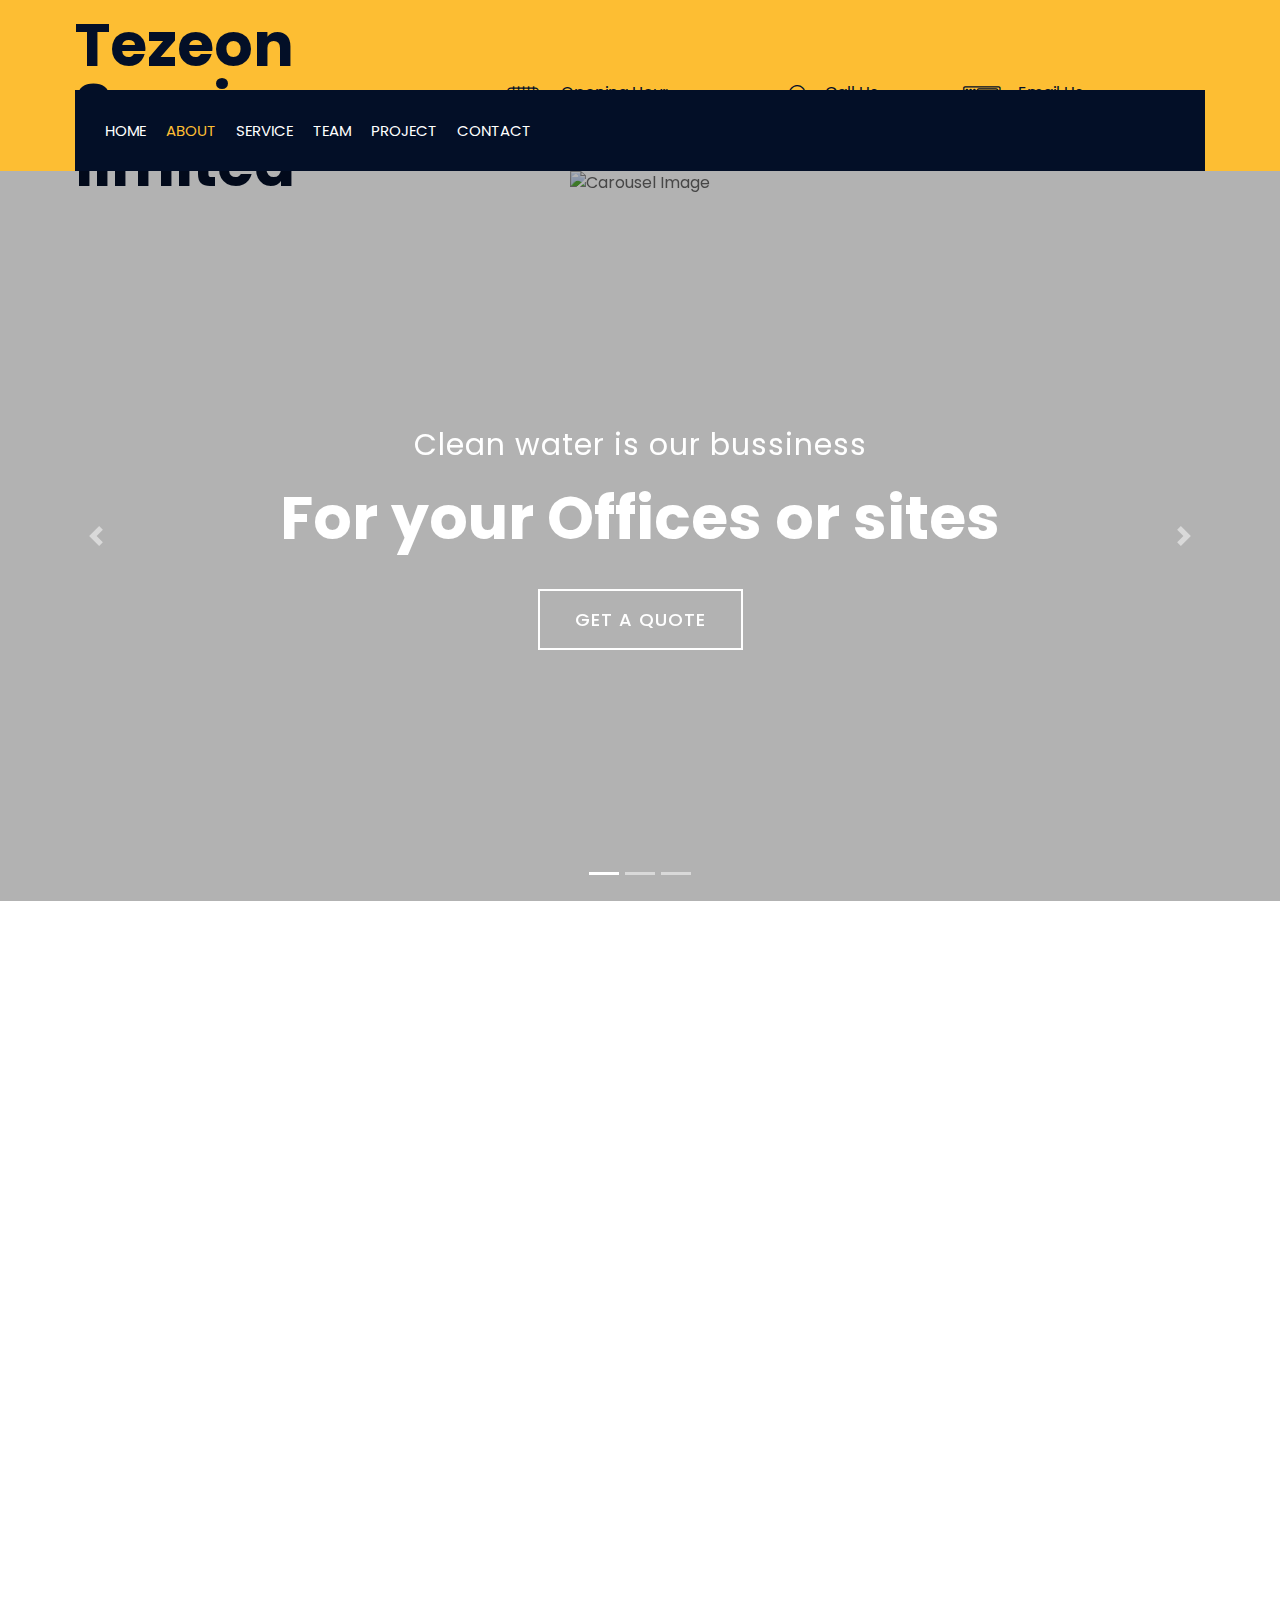
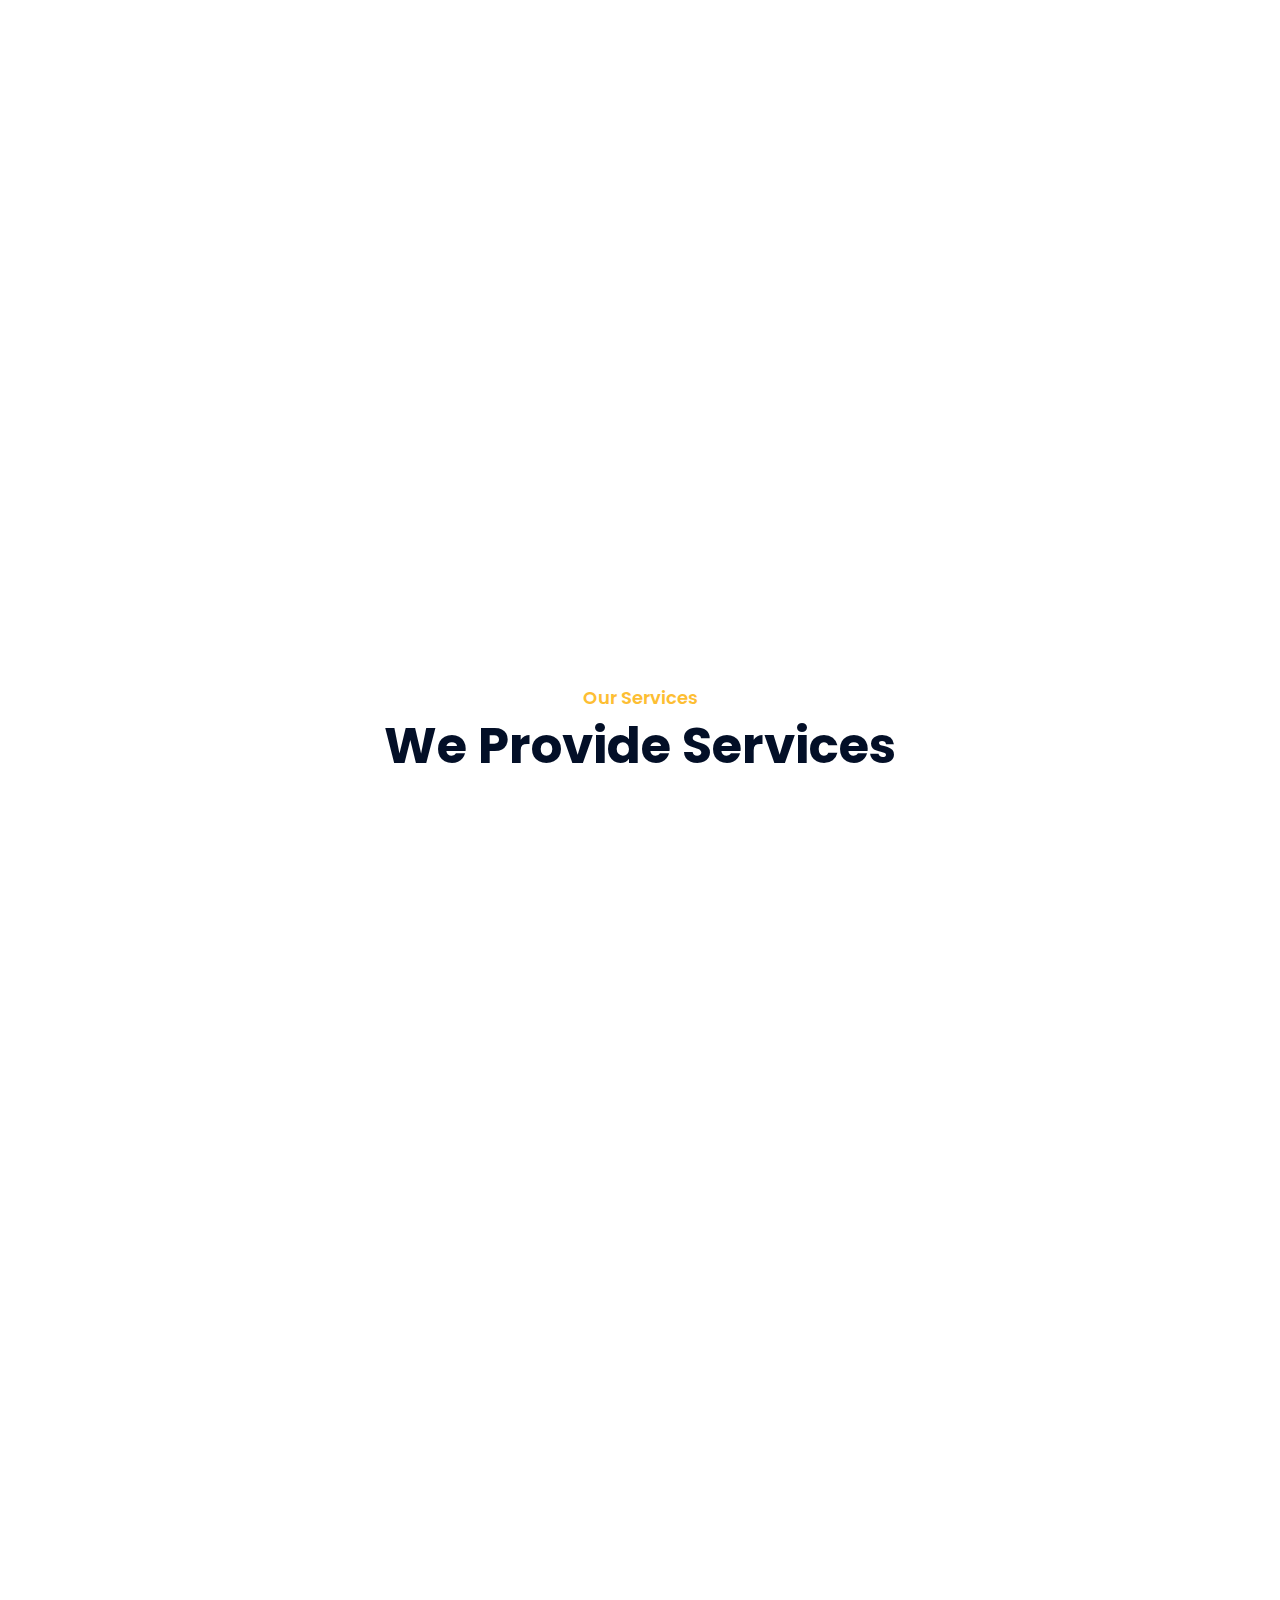
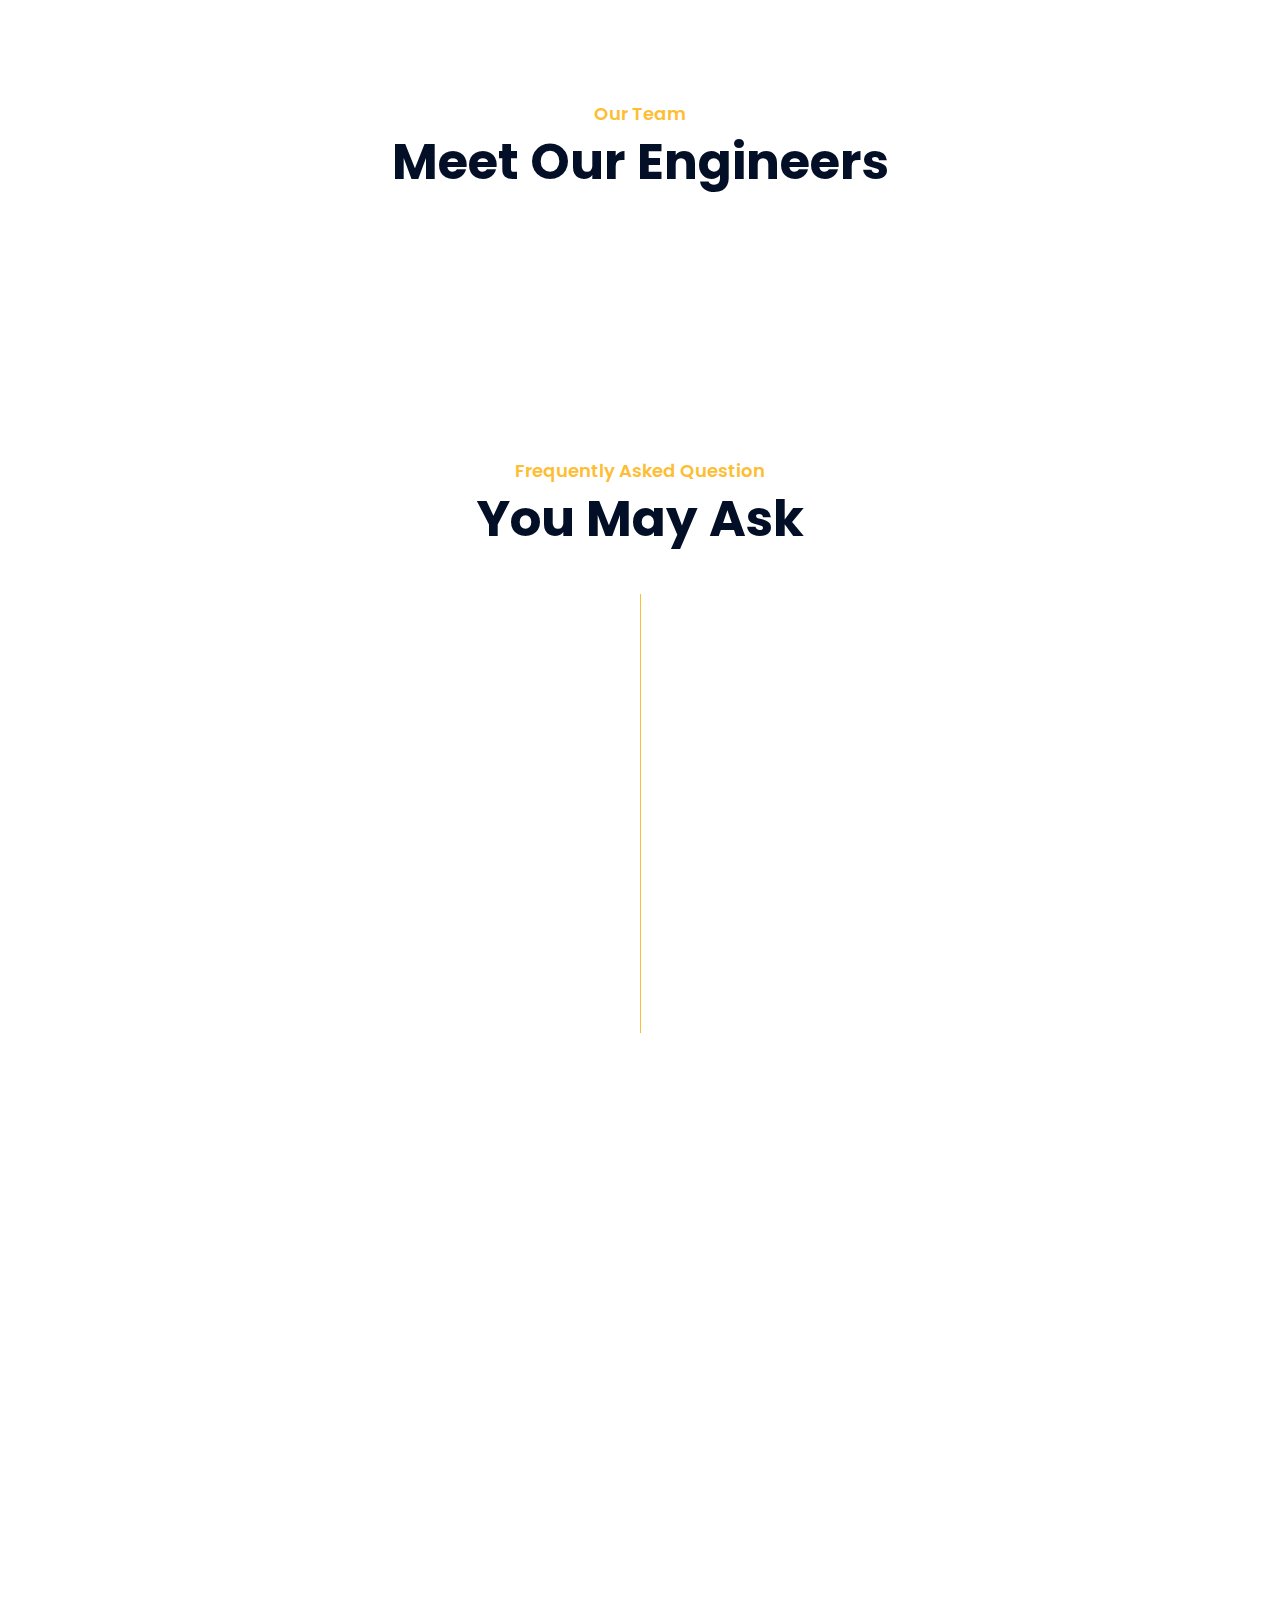
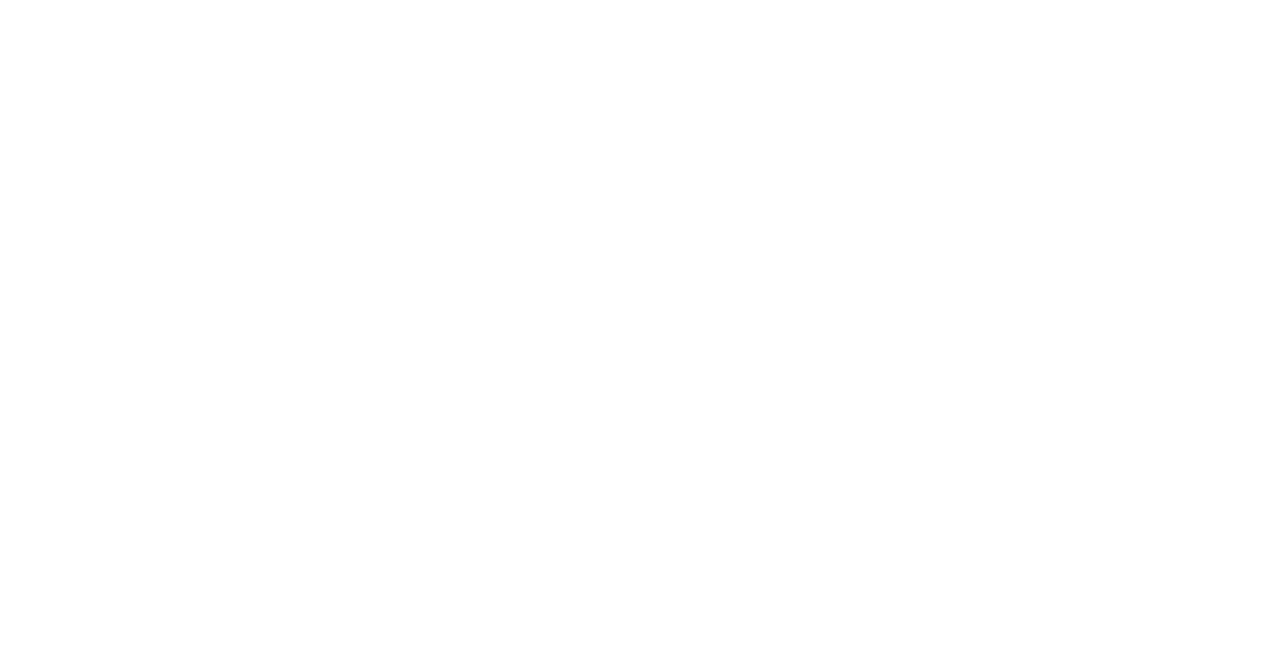
==== index.html @ e97fb97c "done" ====
<!DOCTYPE html>
<html lang="en">
    <head>
        <meta charset="utf-8">
        <title>Tezeon Services limited | Pioneering Sustainable Water Solutions</title>
        <meta content="width=device-width, initial-scale=1.0" name="viewport">
        <meta content="hydrogeological company, water company, drilling and exploration" name="keywords">
        <meta content="water exploration company" name="description">

        <!-- Favicon -->
        <link href="img/favicon.ico" rel="icon">

        <!-- Google Font -->
        <link href="https://fonts.googleapis.com/css2?family=Poppins:wght@100;200;300;400;500;600;700;800;900&display=swap" rel="stylesheet">

        <!-- CSS Libraries -->
        <link href="https://stackpath.bootstrapcdn.com/bootstrap/4.4.1/css/bootstrap.min.css" rel="stylesheet">
        <link href="https://cdnjs.cloudflare.com/ajax/libs/font-awesome/5.10.0/css/all.min.css" rel="stylesheet">
        <link href="lib/flaticon/font/flaticon.css" rel="stylesheet"> 
        <link href="lib/animate/animate.min.css" rel="stylesheet">
        <link href="lib/owlcarousel/assets/owl.carousel.min.css" rel="stylesheet">
        <link href="lib/lightbox/css/lightbox.min.css" rel="stylesheet">
        <link href="lib/slick/slick.css" rel="stylesheet">
        <link href="lib/slick/slick-theme.css" rel="stylesheet">

        <!-- Template Stylesheet -->
        <link href="css/style.css" rel="stylesheet">
    </head>

    <body>
        <div class="wrapper">
            <!-- Top Bar Start -->
            <div class="top-bar">
                <div class="container-fluid">
                    <div class="row align-items-center">
                        <div class="col-lg-4 col-md-12">
                            <div class="logo">
                                <a href="index.html">
                                    <h1>Tezeon Services limited</h1>
                                    <!-- <img src="img/logo.jpg" alt="Logo"> -->
                                </a>
                            </div>
                        </div>
                        <div class="col-lg-8 col-md-7 d-none d-lg-block">
                            <div class="row">
                                <div class="col-4">
                                    <div class="top-bar-item">
                                        <div class="top-bar-icon">
                                            <i class="flaticon-calendar"></i>
                                        </div>
                                        <div class="top-bar-text">
                                            <h3>Opening Hour</h3>
                                            <p>Mon - Fri, 8:00 - 9:00</p>
                                        </div>
                                    </div>
                                </div>
                                <div class="col-4">
                                    <div class="top-bar-item">
                                        <div class="top-bar-icon">
                                            <i class="flaticon-call"></i>
                                        </div>
                                        <div class="top-bar-text">
                                            <h3>Call Us</h3>
                                            <p>+234 803 096 7886</p>
                                        </div>
                                    </div>
                                </div>
                                <div class="col-4">
                                    <div class="top-bar-item">
                                        <div class="top-bar-icon">
                                            <i class="flaticon-send-mail"></i>
                                        </div>
                                        <div class="top-bar-text">
                                            <h3>Email Us</h3>
                                            <p>info@tezeonservicesltd.com</p>
                                        </div>
                                    </div>
                                </div>
                            </div>
                        </div>
                    </div>
                </div>
            </div>
            <!-- Top Bar End -->

            <!-- Nav Bar Start -->
            <div class="nav-bar">
                <div class="container-fluid">
                    <nav class="navbar navbar-expand-lg bg-dark navbar-dark">
                        <a href="#" class="navbar-brand">MENU</a>
                        <button type="button" class="navbar-toggler" data-toggle="collapse" data-target="#navbarCollapse">
                            <span class="navbar-toggler-icon"></span>
                        </button>

                        <div class="collapse navbar-collapse justify-content-between" id="navbarCollapse">
                            <div class="navbar-nav mr-auto">
                                <a href="index.html" class="nav-item nav-link">Home</a>
                                <a href="about.html" class="nav-item nav-link active">About</a>
                                <a href="service.html" class="nav-item nav-link">Service</a>
                                <a href="team.html" class="nav-item nav-link">Team</a>
                                <a href="portfolio.html" class="nav-item nav-link">Project</a>
                                <!--div class="nav-item dropdown">
                                    <a href="#" class="nav-link dropdown-toggle" data-toggle="dropdown">Pages</a>
                                    <div class="dropdown-menu">
                                        <a href="blog.html" class="dropdown-item">Blog Page</a>
                                        <a href="single.html" class="dropdown-item">Single Page</a>
                                    </div>
                                </div-->
                                <a href="contact.html" class="nav-item nav-link">Contact</a>
                            </div>
                            <div class="ml-auto">
                                <!--a class="btn" href="https://htmlcodex.com/construction-company-html-template">Download Pro Version</a-->
                            </div>
                        </div>
                    </nav>
                </div>
            </div>            
		<!-- Nav Bar End -->


            <!-- Carousel Start -->
            <div id="carousel" class="carousel slide" data-ride="carousel">
                <ol class="carousel-indicators">
                    <li data-target="#carousel" data-slide-to="0" class="active"></li>
                    <li data-target="#carousel" data-slide-to="1"></li>
                    <li data-target="#carousel" data-slide-to="2"></li>
                </ol>
                <div class="carousel-inner">
                    <div class="carousel-item active">
                        <img src="https://res.cloudinary.com/dxd3nmbag/image/upload/v1703285108/drill_lbek0e.webp" alt="Carousel Image">
                        <div class="carousel-caption">
                            <p class="animated fadeInRight">Clean water is our bussiness</p>
                            <h1 class="animated fadeInLeft">For your Offices or sites</h1>
                            <a class="btn animated fadeInUp" href="https://wa.link/nv8lmw">Get A Quote</a>
                        </div>
                    </div>

                    <div class="carousel-item">
                        <img src="https://res.cloudinary.com/dxd3nmbag/image/upload/v1703285075/drilling_cux1bb.jpg" alt="Carousel Image">
                        <div class="carousel-caption">
                            <p class="animated fadeInRight">Reliable and drinkable</p>
                            <h1 class="animated fadeInLeft">For your homes and community</h1>
                            <a class="btn animated fadeInUp" href="https://wa.link/nv8lmw">Get A Quote</a>
                        </div>
                    </div>

                    <div class="carousel-item">
                        <img src="https://res.cloudinary.com/dxd3nmbag/image/upload/v1703283172/team_byizqw.jpg" alt="Carousel Image">
                        <div class="carousel-caption">
                            <p class="animated fadeInRight">We Are Trusted</p>
                            <h1 class="animated fadeInLeft">Eco friendly approach in the use of our technology</h1>
                            <a class="btn animated fadeInUp" href="https://wa.link/nv8lmw">Get A Quote</a>
                        </div>
                    </div>
                </div>

                <a class="carousel-control-prev" href="#carousel" role="button" data-slide="prev">
                    <span class="carousel-control-prev-icon" aria-hidden="true"></span>
                    <span class="sr-only">Previous</span>
                </a>
                <a class="carousel-control-next" href="#carousel" role="button" data-slide="next">
                    <span class="carousel-control-next-icon" aria-hidden="true"></span>
                    <span class="sr-only">Next</span>
                </a>
            </div>
            <!-- Carousel End -->


            <!-- Feature Start-->
            <div class="feature wow fadeInUp" data-wow-delay="0.1s">
                <div class="container-fluid">
                    <div class="row align-items-center">
                        <div class="col-lg-4 col-md-12">
                            <div class="feature-item">
                                <div class="feature-icon">
                                    <i class="flaticon-worker"></i>
                                </div>
                                <div class="feature-text">
                                    <h3>Expertise</h3>
                                    <p>We have Water Engineers, Geologists, Technicians to meet our daily challenges.</p>
                                </div>
                            </div>
                        </div>
                        <div class="col-lg-4 col-md-12">
                            <div class="feature-item">
                                <div class="feature-icon">
                                    <i class="flaticon-building"></i>
                                </div>
                                <div class="feature-text">
                                    <h3>Quality Work</h3>
                                    <p>Our work speaks for itself. we don't just work, we build a legacy to be remembered.</p>
                                </div>
                            </div>
                        </div>
                        <div class="col-lg-4 col-md-12">
                            <div class="feature-item">
                                <div class="feature-icon">
                                    <i class="flaticon-call"></i>
                                </div>
                                <div class="feature-text">
                                    <h3>24/7 Support</h3>
                                    <p>Non-stop support and backup services for all our clients.</p>
                                </div>
                            </div>
                        </div>
                    </div>
                </div>
            </div>
            <!-- Feature End-->


            <!-- About Start -->
	                <div class="about wow fadeInUp" data-wow-delay="0.1s">
                <div class="container">
                    <div class="row align-items-center">
                        <div class="col-lg-5 col-md-6">
                            <div class="about-img">
                                <img src="https://res.cloudinary.com/dxd3nmbag/image/upload/v1703180023/water_installation_qiomfk.jpg" alt="Image">
                            </div>
                        </div>
                        <div class="col-lg-7 col-md-6">
                            <div class="section-header text-left">
                                <p>Welcome to Tezeon Services limited</p>
                                <h2>Making water clean, safe, reliable & drinkable for the past 10 years</h2>
                            </div>
                            <div class="about-text">
                                <p>Welcome to Tezeon Services Limited – Your Gateway to Comprehensive Hydrogeological Excellence! At Tezeon, we take immense pride in being the trailblazers of hydrogeological excellence, committed to delivering unparalleled clean water services. With a dedication to quality, innovation, and environmental sustainability, we stand as a beacon of hope for communities seeking reliable access to pristine water sources.</p>

        <p><strong>Our Mission:</strong> At the heart of Tezeon Services Limited is a mission to create a lasting impact by providing access to clean and safe water. We believe that water is not just a resource; it's a lifeline that connects communities, fosters growth, and sustains life. Our team is driven by the vision of a world where every individual enjoys the fundamental right to access clean water.</p>

                                <a class="btn" href="">Learn More</a>
                            </div>
                        </div>
                    </div>
                </div>
            </div>
            <!-- About End -->


            <!-- Fact Start -->
	                <div class="fact">
                <div class="container-fluid">
                    <div class="row counters">
                        <div class="col-md-6 fact-left wow slideInLeft">
                            <div class="row">
                                <div class="col-6">
                                    <div class="fact-icon">
                                        <i class="flaticon-worker"></i>
                                    </div>
                                    <div class="fact-text">
                                        <h2 data-toggle="counter-up">5</h2>
                                        <p>Expert Workers</p>
                                    </div>
                                </div>
                                <div class="col-6">
                                    <div class="fact-icon">
                                        <i class="flaticon-building"></i>
                                    </div>
                                    <div class="fact-text">
                                        <h2 data-toggle="counter-up">126</h2>
                                        <p>Happy Clients</p>
                                    </div>
                                </div>
                            </div>
                        </div>
                        <div class="col-md-6 fact-right wow slideInRight">
                            <div class="row">
                                <div class="col-6">
                                    <div class="fact-icon">
                                        <i class="flaticon-address"></i>
                                    </div>
                                    <div class="fact-text">
                                        <h2 data-toggle="counter-up">541</h2>
                                        <p>Completed Projects</p>
                                    </div>
                                </div>
                                <div class="col-6">
                                    <div class="fact-icon">
                                        <i class="flaticon-crane"></i>
                                    </div>
                                    <div class="fact-text">
                                        <h2 data-toggle="counter-up">11</h2>
                                        <p>Running Projects</p>
                                    </div>
                                </div>
                            </div>
                        </div>
                    </div>
                </div>
            </div>
            <!-- Fact End -->


            <!-- Service Start -->
	                <div class="service">
                <div class="container">
                    <div class="section-header text-center">
                        <p>Our Services</p>
                        <h2>We Provide Services</h2>
                    </div>
                    <div class="row">
                        <div class="col-lg-4 col-md-6 wow fadeInUp" data-wow-delay="0.1s">
                            <div class="service-item">
                                <div class="service-img">
                                    <img src="https://res.cloudinary.com/dxd3nmbag/image/upload/v1703180023/water_installation_qiomfk.jpg" alt="Image">
                                    <div class="service-overlay">
                                        <p>
                                            Water filtration system.
                                        </p>
                                    </div>
                                </div>
                                <div class="service-text">
                                    <h3>Water Filtration</h3>
                                    <a class="btn" href="https://res.cloudinary.com/dxd3nmbag/image/upload/v1703180023/water_installation_qiomfk.jpg" data-lightbox="service">+</a>
                                </div>
                            </div>
                        </div>
                        <div class="col-lg-4 col-md-6 wow fadeInUp" data-wow-delay="0.2s">
                            <div class="service-item">
                                <div class="service-img">
                                    <img src="https://res.cloudinary.com/dxd3nmbag/image/upload/v1703179993/tank_rqjgdq.jpg" alt="Image">
                                    <div class="service-overlay">
                                        <p>
                                            Reservoir construction
                                        </p>
                                    </div>
                                </div>
                                <div class="service-text">
                                    <h3>Reservoir</h3>
                                    <a class="btn" href="https://res.cloudinary.com/dxd3nmbag/image/upload/v1703179993/tank_rqjgdq.jpg" data-lightbox="service">+</a>
                                </div>
                            </div>
                        </div>
                        <div class="col-lg-4 col-md-6 wow fadeInUp" data-wow-delay="0.3s">
                            <div class="service-item">
                                <div class="service-img">
                                    <img src="https://res.cloudinary.com/dxd3nmbag/image/upload/v1703179926/drilling_pvs4dm.jpg" alt="Image">
                                    <div class="service-overlay">
                                        <p>
                                            Water exploration.
                                        </p>
                                    </div>
                                </div>
                                <div class="service-text">
                                    <h3>Exploration</h3>
                                    <a class="btn" href="https://res.cloudinary.com/dxd3nmbag/image/upload/v1703179926/drilling_pvs4dm.jpg" data-lightbox="service">+</a>
                                </div>
                            </div>
                        </div>
                        <div class="col-lg-4 col-md-6 wow fadeInUp" data-wow-delay="0.4s">
                            <div class="service-item">
                                <div class="service-img">
                                    <img src="https://res.cloudinary.com/dxd3nmbag/image/upload/v1703179979/Stansion_vjhu83.jpg" alt="Image">
                                    <div class="service-overlay">
                                        <p>
                                            Installation of stansions
                                        </p>
                                    </div>
                                </div>
                                <div class="service-text">
                                    <h3>Home water system</h3>
                                    <a class="btn" href="https://res.cloudinary.com/dxd3nmbag/image/upload/v1703179979/Stansion_vjhu83.jpg" data-lightbox="service">+</a>
                                </div>
                            </div>
                        </div>
                        <div class="col-lg-4 col-md-6 wow fadeInUp" data-wow-delay="0.5s">
                            <div class="service-item">
                                <div class="service-img">
                                    <img src="https://res.cloudinary.com/dxd3nmbag/image/upload/v1703179957/plumbing_eiwbiz.jpg" alt="Image">
                                    <div class="service-overlay">
                                        <p>
                                            Plumbing works.
                                        </p>
                                    </div>
                                </div>
                                <div class="service-text">
                                    <h3>Plumbing and piping</h3>
                                    <a class="btn" href="https://res.cloudinary.com/dxd3nmbag/image/upload/v1703179957/plumbing_eiwbiz.jpg" data-lightbox="service">+</a>
                                </div>
                            </div>
                        </div>
                        <div class="col-lg-4 col-md-6 wow fadeInUp" data-wow-delay="0.6s">
                            <div class="service-item">
                                <div class="service-img">
                                    <img src="https://res.cloudinary.com/dxd3nmbag/image/upload/v1703179941/filtration_dz03pl.jpg" alt="Image">
                                    <div class="service-overlay">
                                        <p>
                                            Home water system.
                                        </p>
                                    </div>
                                </div>
                                <div class="service-text">
                                    <h3>Water system</h3>
                                    <a class="btn" href="https://res.cloudinary.com/dxd3nmbag/image/upload/v1703179941/filtration_dz03pl.jpg" data-lightbox="service">+</a>
                                </div>
                            </div>
                        </div>
                    </div>
                </div>
            </div>
            <!-- Service End -->


            <!-- Video Start -->
            <div class="video wow fadeIn" data-wow-delay="0.1s">
                <div class="container">
                    <button type="button" class="btn-play" data-toggle="modal" data-src="https://www.youtube.com/embed/DWRcNpR6Kdc" data-target="#videoModal">
                        <span></span>
                    </button>
                </div>
            </div>
            
            <div class="modal fade" id="videoModal" tabindex="-1" role="dialog" aria-labelledby="exampleModalLabel" aria-hidden="true">
                <div class="modal-dialog" role="document">
                    <div class="modal-content">
                        <div class="modal-body">
                            <button type="button" class="close" data-dismiss="modal" aria-label="Close">
                                <span aria-hidden="true">&times;</span>
                            </button>        
                            <!-- 16:9 aspect ratio -->
                            <div class="embed-responsive embed-responsive-16by9">
                                <iframe class="embed-responsive-item" src="" id="video"  allowscriptaccess="always" allow="autoplay"></iframe>
                            </div>
                        </div>
                    </div>
                </div>
            </div>
            <!-- Video End -->


            <!-- Team Start -->
	                <div class="team">
                <div class="container">
                    <div class="section-header text-center">
                        <p>Our Team</p>
                        <h2>Meet Our Engineers</h2>
                    </div>
                    <div class="row">
                        <div class="col-lg-3 col-md-6 wow fadeInUp" data-wow-delay="0.1s">
                            <div class="team-item">
                                <div class="team-img">
                                    <img src="https://res.cloudinary.com/dxd3nmbag/image/upload/v1703283149/chika_zlu882.jpg" alt="Team Image">
                                </div>
                                <div class="team-text">
                                    <h2>Chika Nnameka</h2>
                                    <p>Water Engineer</p>
                                </div>
                                <div class="team-social">
                                    <a class="social-tw" href=""><i class="fab fa-twitter"></i></a>
                                    <a class="social-fb" href=""><i class="fab fa-facebook-f"></i></a>
                                    <a class="social-li" href=""><i class="fab fa-linkedin-in"></i></a>
                                    <a class="social-in" href=""><i class="fab fa-instagram"></i></a>
                                </div>
                            </div>
                        </div>
                        <div class="col-lg-3 col-md-6 wow fadeInUp" data-wow-delay="0.2s">
                            <div class="team-item">
                                <div class="team-img">
                                    <img src="https://res.cloudinary.com/dxd3nmbag/image/upload/v1703283140/Beski_gmfvme.jpg"alt="Team Image">
                                </div>
                                <div class="team-text">
                                    <h2>Beski</h2>
                                    <p>Engineer</p>
                                </div>
                                <div class="team-social">
                                    <a class="social-tw" href=""><i class="fab fa-twitter"></i></a>
                                    <a class="social-fb" href=""><i class="fab fa-facebook-f"></i></a>
                                    <a class="social-li" href=""><i class="fab fa-linkedin-in"></i></a>
                                    <a class="social-in" href=""><i class="fab fa-instagram"></i></a>
                                </div>
                            </div>
                        </div>
                        <div class="col-lg-3 col-md-6 wow fadeInUp" data-wow-delay="0.3s">
                            <div class="team-item">
                                <div class="team-img">
                                    <img src="https://res.cloudinary.com/dxd3nmbag/image/upload/v1703283161/team_a_yy6jp5.jpg" alt="Team Image">
                                </div>
                                <div class="team-text">
                                    <h2>Jhon Doe</h2>
                                    <p>Group</p>
                                </div>
                                <!--div class="team-social">
                                    <a class="social-tw" href=""><i class="fab fa-twitter"></i></a>
                                    <a class="social-fb" href=""><i class="fab fa-facebook-f"></i></a>
                                    <a class="social-li" href=""><i class="fab fa-linkedin-in"></i></a>
                                    <a class="social-in" href=""><i class="fab fa-instagram"></i></a>
                                </div>
                            </div>
                        </div>
                        <div class="col-lg-3 col-md-6 wow fadeInUp" data-wow-delay="0.4s">
                            <div class="team-item">
                                <div class="team-img">
                                    <img src="img/team-4.jpg" alt="Team Image">
                                </div>
                                <div class="team-text">
                                    <h2>Josh Dunn</h2>
                                    <p>Painter</p>
                                </div>
                                <div class="team-social">
                                    <a class="social-tw" href=""><i class="fab fa-twitter"></i></a>
                                    <a class="social-fb" href=""><i class="fab fa-facebook-f"></i></a>
                                    <a class="social-li" href=""><i class="fab fa-linkedin-in"></i></a>
                                    <a class="social-in" href=""><i class="fab fa-instagram"></i></a>
                                </div>
                            </div>
                        </div>
                        <div class="col-lg-3 col-md-6 wow fadeInUp" data-wow-delay="0.1s">
                            <div class="team-item">
                                <div class="team-img">
                                    <img src="img/team-1.jpg" alt="Team Image">
                                </div>
                                <div class="team-text">
                                    <h2>Adam Phillips</h2>
                                    <p>CEO & Founder</p>
                                </div>
                                <div class="team-social">
                                    <a class="social-tw" href=""><i class="fab fa-twitter"></i></a>
                                    <a class="social-fb" href=""><i class="fab fa-facebook-f"></i></a>
                                    <a class="social-li" href=""><i class="fab fa-linkedin-in"></i></a>
                                    <a class="social-in" href=""><i class="fab fa-instagram"></i></a>
                                </div>
                            </div>
                        </div>
                        <div class="col-lg-3 col-md-6 wow fadeInUp" data-wow-delay="0.2s">
                            <div class="team-item">
                                <div class="team-img">
                                    <img src="img/team-2.jpg" alt="Team Image">
                                </div>
                                <div class="team-text">
                                    <h2>Dylan Adams</h2>
                                    <p>Civil Engineer</p>
                                </div>
                                <div class="team-social">
                                    <a class="social-tw" href=""><i class="fab fa-twitter"></i></a>
                                    <a class="social-fb" href=""><i class="fab fa-facebook-f"></i></a>
                                    <a class="social-li" href=""><i class="fab fa-linkedin-in"></i></a>
                                    <a class="social-in" href=""><i class="fab fa-instagram"></i></a>
                                </div>
                            </div>
                        </div>
                        <div class="col-lg-3 col-md-6 wow fadeInUp" data-wow-delay="0.3s">
                            <div class="team-item">
                                <div class="team-img">
                                    <img src="img/team-3.jpg" alt="Team Image">
                                </div>
                                <div class="team-text">
                                    <h2>Jhon Doe</h2>
                                    <p>Interior Designer</p>
                                </div>
                                <div class="team-social">
                                    <a class="social-tw" href=""><i class="fab fa-twitter"></i></a>
                                    <a class="social-fb" href=""><i class="fab fa-facebook-f"></i></a>
                                    <a class="social-li" href=""><i class="fab fa-linkedin-in"></i></a>
                                    <a class="social-in" href=""><i class="fab fa-instagram"></i></a>
                                </div>
                            </div>
                        </div>
                        <div class="col-lg-3 col-md-6 wow fadeInUp" data-wow-delay="0.4s">
                            <div class="team-item">
                                <div class="team-img">
                                    <img src="img/team-4.jpg" alt="Team Image">
                                </div>
                                <div class="team-text">
                                    <h2>Josh Dunn</h2>
                                    <p>Painter</p>
                                </div>
                                <div class="team-social">
                                    <a class="social-tw" href=""><i class="fab fa-twitter"></i></a>
                                    <a class="social-fb" href=""><i class="fab fa-facebook-f"></i></a>
                                    <a class="social-li" href=""><i class="fab fa-linkedin-in"></i></a>
                                    <a class="social-in" href=""><i class="fab fa-instagram"></i></a>
                                </div-->
                            </div>
                        </div>
                    </div>
                </div>
            </div>
            <!-- Team End -->
            

            <!-- FAQs Start -->
	                <div class="faqs">
                <div class="container">
                    <div class="section-header text-center">
                        <p>Frequently Asked Question</p>
                        <h2>You May Ask</h2>
                    </div>
                    <div class="row">
                        <div class="col-md-6">
                            <div id="accordion-1">
                                <div class="card wow fadeInLeft" data-wow-delay="0.1s">
                                    <div class="card-header">
                                        <a class="card-link collapsed" data-toggle="collapse" href="#collapseOne">
                                            Can you work anywhere?
                                        </a>
                                    </div>
                                    <div id="collapseOne" class="collapse" data-parent="#accordion-1">
                                        <div class="card-body">
                                            Yes we do. we can work anywhere in the Globe, all that is required is to mobile us for the location and we would deliver faithfully.
                                        </div>
                                    </div>
                                </div>
                                <div class="card wow fadeInLeft" data-wow-delay="0.2s">
                                    <div class="card-header">
                                        <a class="card-link collapsed" data-toggle="collapse" href="#collapseTwo">
                                            How long do you need to be notified for the job?
                                        </a>
                                    </div>
                                    <div id="collapseTwo" class="collapse" data-parent="#accordion-1">
                                        <div class="card-body">
                                            We can mobilize for the remote job with 72 hours.
                                        </div>
                                    </div>
                                </div>
                                <div class="card wow fadeInLeft" data-wow-delay="0.3s">
                                    <div class="card-header">
                                        <a class="card-link collapsed" data-toggle="collapse" href="#collapseThree">
                                            How is the quality of your water ensured?
                                        </a>
                                    </div>
                                    <div id="collapseThree" class="collapse" data-parent="#accordion-1">
                                        <div class="card-body">
                                            We implement rigorous testing and purification processes at our state-of-the-art facilities. Our commitment to quality control includes regular testing for contaminants, ensuring that the water you receive meets or exceeds all relevant health and safety standards.
                                        </div>
                                    </div>
                                </div>
                                <div class="card wow fadeInLeft" data-wow-delay="0.4s">
                                    <div class="card-header">
                                        <a class="card-link collapsed" data-toggle="collapse" href="#collapseFour">
                                            Do you support any water-related community initiatives?
                                        </a>
                                    </div>
                                    <div id="collapseFour" class="collapse" data-parent="#accordion-1">
                                        <div class="card-body">
                                            Yes.
                                        </div>
                                    </div>
                                </div>
                                <div class="card wow fadeInLeft" data-wow-delay="0.5s">
                                    <div class="card-header">
                                        <a class="card-link collapsed" data-toggle="collapse" href="#collapseFive">
                                            How can I benefit from a hydrogeological assessment for my property?
                                        </a>
                                    </div>
                                    <div id="collapseFive" class="collapse" data-parent="#accordion-1">
                                        <div class="card-body">
                                            A hydrogeological assessment helps determine the quantity, quality, and sustainability of groundwater on your property. This information is crucial for making informed decisions about water supply, development, and environmental impact.
                                        </div>
                                    </div>
                                </div>
                            </div>
                        </div>
                        <div class="col-md-6">
                            <div id="accordion-2">
                                <div class="card wow fadeInRight" data-wow-delay="0.1s">
                                    <div class="card-header">
                                        <a class="card-link collapsed" data-toggle="collapse" href="#collapseSix">
                                            What is the process involved in well drilling services?
                                        </a>
                                    </div>
                                    <div id="collapseSix" class="collapse" data-parent="#accordion-2">
                                        <div class="card-body">
                                            Our well drilling process begins with a site assessment, followed by the drilling of the well, installation of appropriate casing, and testing. We ensure compliance with local regulations and standards to deliver reliable water supply solutions.
                                        </div>
                                    </div>
                                </div>
                                <div class="card wow fadeInRight" data-wow-delay="0.2s">
                                    <div class="card-header">
                                        <a class="card-link collapsed" data-toggle="collapse" href="#collapseSeven">
                                            Can your company assist with water contamination issues?
                                        </a>
                                    </div>
                                    <div id="collapseSeven" class="collapse" data-parent="#accordion-2">
                                        <div class="card-body">
                                            Absolutely. We provide comprehensive water quality analysis services to identify and address contamination issues. Our team employs state-of-the-art techniques to assess and remediate water quality problems effectively.
                                        </div>
                                    </div>
                                </div>
                                <div class="card wow fadeInRight" data-wow-delay="0.3s">
                                    <div class="card-header">
                                        <a class="card-link collapsed" data-toggle="collapse" href="#collapseEight">
                                            How do you ensure sustainable water resource management?
                                        </a>
                                    </div>
                                    <div id="collapseEight" class="collapse" data-parent="#accordion-2">
                                        <div class="card-body">
                                            Our company emphasizes sustainable water resource management practices, focusing on efficient use, conservation, and responsible extraction. We work closely with clients to develop strategies that balance water needs with long-term environmental sustainability.
                                        </div>
                                    </div>
                                </div>
                                <div class="card wow fadeInRight" data-wow-delay="0.4s">
                                    <div class="card-header">
                                        <a class="card-link collapsed" data-toggle="collapse" href="#collapseNine">
                                            What industries do you serve with your water solutions?
                                        </a>
                                    </div>
                                    <div id="collapseNine" class="collapse" data-parent="#accordion-2">
                                        <div class="card-body">
                                            Our expertise extends across various industries, including agriculture, mining, construction, municipal water supply, and environmental consulting. We tailor our services to meet the unique water challenges of each sector.
                                        </div>
                                    </div>
                                </div>
                                <div class="card wow fadeInRight" data-wow-delay="0.5s">
                                    <div class="card-header">
                                        <a class="card-link collapsed" data-toggle="collapse" href="#collapseTen">
                                           How can I request a consultation or engage your services?
                                        </a>
                                    </div>
                                    <div id="collapseTen" class="collapse" data-parent="#accordion-2">
                                        <div class="card-body">
                                            To schedule a consultation or inquire about our services, simply contact our team through our website, email, or phone. We'll be happy to discuss your specific needs and provide customized solutions.
                                        </div>
                                    </div>
                                </div>
                            </div>
                        </div>
                    </div>
                </div>
            </div>
            <!-- FAQs End -->


            <!-- Testimonial Start -->
            <div class="testimonial wow fadeIn" data-wow-delay="0.1s">
                <div class="container">
                    <div class="row">
                        <div class="col-12">
                            <div class="testimonial-slider-nav">
                                <div class="slider-nav"><img src="https://res.cloudinary.com/dxd3nmbag/image/upload/v1703180490/orange_k4kiyn.png" alt="Testimonial"></div>
                                <div class="slider-nav"><img src="https://res.cloudinary.com/dxd3nmbag/image/upload/v1703180420/school_fxefxv.jpg" alt="Testimonial"></div>
                                <div class="slider-nav"><img src="https://res.cloudinary.com/dxd3nmbag/image/upload/v1703180329/pinnacle_d53hcb.jpg" alt="Testimonial"></div>
                                <div class="slider-nav"><img src="https://res.cloudinary.com/dxd3nmbag/image/upload/v1703180214/landwey_x5r138.jpg" alt="Testimonial"></div>
                                <div class="slider-nav"><img src="https://res.cloudinary.com/dxd3nmbag/image/upload/v1703180129/chevron-logo_pakbcc.png" alt="Testimonial"></div>
                                <!--div class="slider-nav"><img src="img/testimonial-2.jpg" alt="Testimonial"></div>
                                <div class="slider-nav"><img src="img/testimonial-3.jpg" alt="Testimonial"></div>
                                <div class="slider-nav"><img src="img/testimonial-4.jpg" alt="Testimonial"></div-->
                            </div>
                        </div>
                    </div>
                    <div class="row">
                        <div class="col-12">
                            <div class="testimonial-slider">
                                <div class="slider-item">
                                    <h3>Chevron</h3>
                                    <h4>Oil company</h4>
                                    <p>They are trust worthy.</p>
                                </div>
                                <div class="slider-item">
                                    <h3>Orange Island</h3>
                                    <h4>Estate urban settlement</h4>
                                    <p>Did not regret giving them the job.</p>
                                </div>
                                <div class="slider-item">
                                    <h3>Landwey</h3>
                                    <h4>Real Estate Agency</h4>
                                    <p>Absolutely enjoyed working with them.</p>
                                </div>
                                <div class="slider-item">
                                    <h3>Pinnacle Oil and Gas</h3>
                                    <h4>Oil and gas company</h4>
                                    <p>Alway maintain my piping installations.</p>
                                </div>
                                <!--div class="slider-item">
                                    <h3>Customer Name</h3>
                                    <h4>profession</h4>
                                    <p>Lorem ipsum dolor sit amet, consectetur adipiscing elit. Phasellus nec pretium mi. Curabitur facilisis ornare velit non vulputate. Aliquam metus tortor, auctor id gravida condimentum, viverra quis sem. Curabitur non nisl nec nisi scelerisque maximus.</p>
                                </div-->
                                <div class="slider-item">
                                    <h3>Chalcedony School</h3>
                                    <h4>School</h4>
                                    <p>They brought clean water to the school.</p>
                                </div>
                                <!--div class="slider-item">
                                    <h3>Customer Name</h3>
                                    <h4>profession</h4>
                                    <p>Lorem ipsum dolor sit amet, consectetur adipiscing elit. Phasellus nec pretium mi. Curabitur facilisis ornare velit non vulputate. Aliquam metus tortor, auctor id gravida condimentum, viverra quis sem. Curabitur non nisl nec nisi scelerisque maximus.</p>
                                </div>
                                <div class="slider-item">
                                    <h3>Customer Name</h3>
                                    <h4>profession</h4>
                                    <p>Lorem ipsum dolor sit amet, consectetur adipiscing elit. Phasellus nec pretium mi. Curabitur facilisis ornare velit non vulputate. Aliquam metus tortor, auctor id gravida condimentum, viverra quis sem. Curabitur non nisl nec nisi scelerisque maximus.</p>
                                </div-->
                            </div>
                        </div>
                    </div>
                </div>
            </div>
            <!-- Testimonial End -->


            <!-- Blog Start -->
            <!--div class="blog">
                <div class="container">
                    <div class="section-header text-center">
                        <p>Latest Blog</p>
                        <h2>Latest From Our Blog</h2>
                    </div>
                    <div class="row">
                        <div class="col-lg-4 col-md-6 wow fadeInUp" data-wow-delay="0.2s">
                            <div class="blog-item">
                                <div class="blog-img">
                                    <img src="img/blog-1.jpg" alt="Image">
                                </div>
                                <div class="blog-title">
                                    <h3>Lorem ipsum dolor sit</h3>
                                    <a class="btn" href="">+</a>
                                </div>
                                <div class="blog-meta">
                                    <p>By<a href="">Admin</a></p>
                                    <p>In<a href="">Construction</a></p>
                                </div>
                                <div class="blog-text">
                                    <p>
                                        Lorem ipsum dolor sit amet elit. Phasellus nec pretium mi. Curabitur facilisis ornare velit non vulputate. Aliquam metus tortor
                                    </p>
                                </div>
                            </div>
                        </div>
                        <div class="col-lg-4 col-md-6 wow fadeInUp">
                            <div class="blog-item">
                                <div class="blog-img">
                                    <img src="img/blog-2.jpg" alt="Image">
                                </div>
                                <div class="blog-title">
                                    <h3>Lorem ipsum dolor sit</h3>
                                    <a class="btn" href="">+</a>
                                </div>
                                <div class="blog-meta">
                                    <p>By<a href="">Admin</a></p>
                                    <p>In<a href="">Construction</a></p>
                                </div>
                                <div class="blog-text">
                                    <p>
                                        Lorem ipsum dolor sit amet elit. Phasellus nec pretium mi. Curabitur facilisis ornare velit non vulputate. Aliquam metus tortor
                                    </p>
                                </div>
                            </div>
                        </div>
                        <div class="col-lg-4 col-md-6 wow fadeInUp" data-wow-delay="0.2s">
                            <div class="blog-item">
                                <div class="blog-img">
                                    <img src="img/blog-3.jpg" alt="Image">
                                </div>
                                <div class="blog-title">
                                    <h3>Lorem ipsum dolor sit</h3>
                                    <a class="btn" href="">+</a>
                                </div>
                                <div class="blog-meta">
                                    <p>By<a href="">Admin</a></p>
                                    <p>In<a href="">Construction</a></p>
                                </div>
                                <div class="blog-text">
                                    <p>
                                        Lorem ipsum dolor sit amet elit. Phasellus nec pretium mi. Curabitur facilisis ornare velit non vulputate. Aliquam metus tortor
                                    </p>
                                </div>
                            </div>
                        </div>
                    </div>
                </div>
            </div-->
            <!-- Blog End -->


            <!-- Footer Start -->
	                <div class="footer wow fadeIn" data-wow-delay="0.3s">
                <div class="container">
                    <div class="row">
                        <div class="col-md-6 col-lg-3">
                            <div class="footer-contact">
                                <h2>Office Contact</h2>
                                <p><i class="fa fa-map-marker-alt"></i>30 Bayo Shodikpo Avenue, Palmwill Estate, Ajah, Lagos NG</p>
                                <p><i class="fa fa-phone-alt"></i>+234 803 096 7886</p>
                                <p><i class="fa fa-envelope"></i>info@tezeonservicesltd.com</p>
                                <div class="footer-social">
                                    <a href=""><i class="fab fa-twitter"></i></a>
                                    <a href=""><i class="fab fa-facebook-f"></i></a>
                                    <a href=""><i class="fab fa-youtube"></i></a>
                                    <a href=""><i class="fab fa-instagram"></i></a>
                                    <a href=""><i class="fab fa-linkedin-in"></i></a>
                                </div>
                            </div>
                        </div>
                        <div class="col-md-6 col-lg-3">
                            <div class="footer-link">
                                <h2>Services Areas</h2>
                                <a href="">Water exploration and borehole installation</a>
                                <a href="">Treatment plant management</a>
                                <a href="">Home & Estate piping/plumbing</a>
                                <a href="">Sewage management</a>
                                <a href="">Factory setup & swimming pool design </a>
                            </div>
                        </div>
                        <div class="col-md-6 col-lg-3">
                            <div class="footer-link">
                                <h2>Useful Pages</h2>
                                <a href="">About Us</a>
                                <a href="">Contact Us</a>
                                <a href="">Our Team</a>
                                <a href="">Projects</a>
                                <a href="">Testimonial</a>
                            </div>
                        </div>
                        <div class="col-md-6 col-lg-3">
                            <div class="newsletter">
                                <h2>Newsletter</h2>
                                <p>
                                    Subscribe to our newsletter
                                </p>
                                <div class="form">
                                    <input class="form-control" placeholder="Email here">
                                    <button class="btn">Submit</button>
                                </div>
                            </div>
                        </div>
                    </div>
                </div>
                <div class="container footer-menu">
                    <div class="f-menu">
                        <a href="">Terms of use</a>
                        <a href="">Privacy policy</a>
                        <a href="">Cookies</a>
                        <a href="">Help</a>
                        <a href="">FQAs</a>
                    </div>
                </div>
                <div class="container copyright">
                    <div class="row">
                        <div class="col-md-6">
                            <p>&copy; <a href="#">Your Site Name</a>, All Right Reserved.</p>
                        </div>

						<!--/*** This template is free as long as you keep the footer author’s credit link/attribution link/backlink. If you'd like to use the template without the footer author’s credit link/attribution link/backlink, you can purchase the Credit Removal License from "https://htmlcodex.com/credit-removal". Thank you for your support. ***/-->
                        <div class="col-md-6">
                            <p>Designed By <a href="https://htmlcodex.com">HTML Codex</a></p>
                        </div>
                    </div>
                </div>
            </div>
            <!-- Footer End -->

            <a href="#" class="back-to-top"><i class="fa fa-chevron-up"></i></a>
        </div>

        <!-- JavaScript Libraries -->
        <script src="https://code.jquery.com/jquery-3.4.1.min.js"></script>
        <script src="https://stackpath.bootstrapcdn.com/bootstrap/4.4.1/js/bootstrap.bundle.min.js"></script>
        <script src="lib/easing/easing.min.js"></script>
        <script src="lib/wow/wow.min.js"></script>
        <script src="lib/owlcarousel/owl.carousel.min.js"></script>
        <script src="lib/isotope/isotope.pkgd.min.js"></script>
        <script src="lib/lightbox/js/lightbox.min.js"></script>
        <script src="lib/waypoints/waypoints.min.js"></script>
        <script src="lib/counterup/counterup.min.js"></script>
        <script src="lib/slick/slick.min.js"></script>

        <!-- Template Javascript -->
        <script src="js/main.js"></script>
    </body>
</html>
---- lib/flaticon/font/flaticon.css ----
/*
  	Flaticon icon font: Flaticon
  	Creation date: 23/08/2020 07:24
  	*/

@font-face {
  font-family: "Flaticon";
  src: url("./Flaticon.eot");
  src: url("./Flaticon.eot?#iefix") format("embedded-opentype"),
       url("./Flaticon.woff2") format("woff2"),
       url("./Flaticon.woff") format("woff"),
       url("./Flaticon.ttf") format("truetype"),
       url("./Flaticon.svg#Flaticon") format("svg");
  font-weight: normal;
  font-style: normal;
}

@media screen and (-webkit-min-device-pixel-ratio:0) {
  @font-face {
    font-family: "Flaticon";
    src: url("./Flaticon.svg#Flaticon") format("svg");
  }
}

[class^="flaticon-"]:before, [class*=" flaticon-"]:before,
[class^="flaticon-"]:after, [class*=" flaticon-"]:after {   
  font-family: Flaticon;
        font-size: 20px;
font-style: normal;
margin-left: 20px;
}

.flaticon-concrete:before { content: "\f100"; }
.flaticon-worker:before { content: "\f101"; }
.flaticon-measure:before { content: "\f102"; }
.flaticon-building:before { content: "\f103"; }
.flaticon-brush:before { content: "\f104"; }
.flaticon-crane:before { content: "\f105"; }
.flaticon-call:before { content: "\f106"; }
.flaticon-calendar:before { content: "\f107"; }
.flaticon-send-mail:before { content: "\f108"; }
.flaticon-address:before { content: "\f109"; }
---- css/style.css ----
/*******************************/
/********* General CSS *********/
/*******************************/
body {
    color: #666666;
    background: #dddddd;
    font-family: 'Poppins', sans-serif;
    font-weight: 400;
}

h1,
h2, 
h3, 
h4,
h5, 
h6 {
    color: #030f27;
}

a {
    color: #666666;
    transition: .3s;
}

a:hover,
a:active,
a:focus {
    color: #fdbe33;
    outline: none;
    text-decoration: none;
}

.btn:focus {
    box-shadow: none;
}

.wrapper {
    position: relative;
    width: 100%;
    max-width: 1366px;
    margin: 0 auto;
    background: #ffffff;
}

.back-to-top {
    position: fixed;
    display: none;
    background: #fdbe33;
    color: #121518;
    width: 44px;
    height: 44px;
    text-align: center;
    line-height: 1;
    font-size: 22px;
    right: 15px;
    bottom: 15px;
    transition: background 0.5s;
    z-index: 9;
}

.back-to-top:hover {
    color: #fdbe33;
    background: #121518;
}

.back-to-top i {
    padding-top: 10px;
}

.btn {
    transition: .3s;
}


/**********************************/
/********** Top Bar CSS ***********/
/**********************************/
.top-bar {
    position: relative;
    height: 90px;
    background: #fdbe33;
}

.top-bar .logo {
    padding: 15px 0;
    text-align: left;
    overflow: hidden;
}

.top-bar .logo h1 {
    margin: 0;
    color: #030f27;
    font-size: 60px;
    line-height: 60px;
    font-weight: 700;
}

.top-bar .logo img {
    max-width: 100%;
    max-height: 60px;
}

.top-bar .top-bar-item {
    display: flex;
    align-items: center;
    justify-content: flex-end;
}

.top-bar .top-bar-icon {
    width: 40px;
    display: flex;
    align-items: center;
    justify-content: center;
}

.top-bar .top-bar-icon [class^="flaticon-"]::before {
    margin: 0;
    color: #030f27;
    font-size: 40px;
}

.top-bar .top-bar-text {
    padding-left: 15px;
}

.top-bar .top-bar-text h3 {
    margin: 0 0 5px 0;
    color: #030f27;
    font-size: 16px;
    font-weight: 400;
}

.top-bar .top-bar-text p {
    margin: 0;
    color: #030f27;
    font-size: 13px;
    font-weight: 400;
}

@media (min-width: 992px) {
    .top-bar {
        padding: 0 60px;
    }
}

@media (max-width: 991.98px) {
    .top-bar .logo {
        text-align: center;
    }
}


/**********************************/
/*********** Nav Bar CSS **********/
/**********************************/
.nav-bar {
    position: relative;
    background: #fdbe33;
    transition: .3s;
}

.nav-bar .container-fluid {
    padding: 0;
}

.nav-bar.nav-sticky {
    position: fixed;
    top: 0;
    width: 100%;
    max-width: 1366px;
    box-shadow: 0 2px 5px rgba(0, 0, 0, .3);
    z-index: 999;
}

.nav-bar .navbar {
    height: 100%;
    background: #030f27 !important;
}

.navbar-dark .navbar-nav .nav-link,
.navbar-dark .navbar-nav .nav-link:focus,
.navbar-dark .navbar-nav .nav-link:hover,
.navbar-dark .navbar-nav .nav-link.active {
    padding: 10px 10px 8px 10px;
    color: #ffffff;
}

.navbar-dark .navbar-nav .nav-link:hover,
.navbar-dark .navbar-nav .nav-link.active {
    color: #fdbe33;
    transition: none;
}

.nav-bar .dropdown-menu {
    margin-top: 0;
    border: 0;
    border-radius: 0;
    background: #f8f9fa;
}

.nav-bar .btn {
    color: #ffffff;
    border: 2px solid #ffffff;
    border-radius: 0;
}

.nav-bar .btn:hover {
    color: #030f27;
    background: #fdbe33;
    border-color: #fdbe33;
}

@media (min-width: 992px) {
    .nav-bar {
        padding: 0 75px;
    }
    
    .nav-bar.nav-sticky {
        padding: 0;
    }
    
    .nav-bar .navbar {
        padding: 20px;
    }
    
    .nav-bar .navbar-brand {
        display: none;
    }
    
    .nav-bar a.nav-link {
        padding: 8px 15px;
        font-size: 15px;
        text-transform: uppercase;
    }
}

@media (max-width: 991.98px) {
    .nav-bar .navbar {
        padding: 15px;
    }
    
    .nav-bar a.nav-link {
        padding: 5px;
    }
    
    .nav-bar .dropdown-menu {
        box-shadow: none;
    }
    
    .nav-bar .btn {
        display: none;
    }
}


/*******************************/
/******** Carousel CSS *********/
/*******************************/
.carousel {
    position: relative;
    width: 100%;
    height: calc(100vh - 170px);
    min-height: 400px;
    margin: 0 auto;
    text-align: center;
    overflow: hidden;
}

.carousel .carousel-inner,
.carousel .carousel-item {
    position: relative;
    width: 100%;
    height: 100%;
}

.carousel .carousel-item img {
    width: 100%;
    height: 100%;
    object-fit: cover;
}

.carousel .carousel-item::after {
    position: absolute;
    content: "";
    width: 100%;
    height: 100%;
    top: 0;
    left: 0;
    background: rgba(0, 0, 0, .3);
    z-index: 1;
}

.carousel .carousel-caption {
    position: absolute;
    top: 0;
    bottom: 0;
    display: flex;
    align-items: center;
    justify-content: center;
    flex-direction: column;
    height: calc(100vh - 170px);
    min-height: 400px;
}

.carousel .carousel-caption p {
    color: #ffffff;
    font-size: 30px;
    margin-bottom: 15px;
    letter-spacing: 1px;
}

.carousel .carousel-caption h1 {
    color: #ffffff;
    font-size: 60px;
    font-weight: 700;
    margin-bottom: 35px;
}

.carousel .carousel-caption .btn {
    padding: 15px 35px;
    font-size: 18px;
    font-weight: 500;
    letter-spacing: 1px;
    text-transform: uppercase;
    color: #ffffff;
    background: transparent;
    border: 2px solid #ffffff;
    border-radius: 0;
    transition: .3s;
}

.carousel .carousel-caption .btn:hover {
    color: #030f27;
    background: #fdbe33;
    border-color: #fdbe33;
}

@media (max-width: 767.98px) {
    .carousel .carousel-caption h1 {
        font-size: 40px;
        font-weight: 700;
    }
    
    .carousel .carousel-caption p {
        font-size: 20px;
    }
    
    .carousel .carousel-caption .btn {
        padding: 12px 30px;
        font-size: 18px;
        font-weight: 500;
        letter-spacing: 0;
    }
}

@media (max-width: 575.98px) {
    .carousel .carousel-caption h1 {
        font-size: 30px;
        font-weight: 500;
    }
    
    .carousel .carousel-caption p {
        font-size: 16px;
    }
    
    .carousel .carousel-caption .btn {
        padding: 10px 25px;
        font-size: 16px;
        font-weight: 400;
        letter-spacing: 0;
    }
}

.carousel .animated {
    -webkit-animation-duration: 1.5s;
    animation-duration: 1.5s;
}


/*******************************/
/******* Page Header CSS *******/
/*******************************/
.page-header {
    position: relative;
    margin-bottom: 45px;
    padding: 90px 0;
    text-align: center;
    background: #fdbe33;
}

.page-header h2 {
    position: relative;
    color: #030f27;
    font-size: 60px;
    font-weight: 700;
    margin-bottom: 20px;
    padding-bottom: 5px;
}

.page-header h2::after {
    position: absolute;
    content: "";
    width: 100px;
    height: 2px;
    left: calc(50% - 50px);
    bottom: 0;
    background: #030f27;
}

.page-header a {
    position: relative;
    padding: 0 12px;
    font-size: 22px;
    color: #030f27;
}

.page-header a:hover {
    color: #ffffff;
}

.page-header a::after {
    position: absolute;
    content: "/";
    width: 8px;
    height: 8px;
    top: -2px;
    right: -7px;
    text-align: center;
    color: #121518;
}

.page-header a:last-child::after {
    display: none;
}

@media (max-width: 991.98px) {
    .page-header {
        padding: 60px 0;
    }
    
    .page-header h2 {
        font-size: 45px;
    }
    
    .page-header a {
        font-size: 20px;
    }
}

@media (max-width: 767.98px) {
    .page-header {
        padding: 45px 0;
    }
    
    .page-header h2 {
        font-size: 35px;
    }
    
    .page-header a {
        font-size: 18px;
    }
}


/*******************************/
/******* Section Header ********/
/*******************************/
.section-header {
    position: relative;
    width: 100%;
    margin-bottom: 45px;
}

.section-header p {
    color: #fdbe33;
    font-size: 18px;
    font-weight: 600;
    margin-bottom: 5px;
}

.section-header h2 {
    margin: 0;
    position: relative;
    font-size: 50px;
    font-weight: 700;
}

@media (max-width: 767.98px) {
    .section-header h2 {
        font-size: 30px;
    }
}


/*******************************/
/********* Feature CSS *********/
/*******************************/
.feature {
    position: relative;
    margin-bottom: 45px;
}

.feature .col-md-12 {
    background: #030f27;
}
    
.feature .col-md-12:nth-child(2n) {
    color: #030f27;
    background: #fdbe33;
}

.feature .feature-item {
    min-height: 250px;
    padding: 30px;
    display: flex;
    align-items: center;
    justify-content: flex-start;
}

.feature .feature-icon {
    position: relative;
    width: 60px;
    display: flex;
    align-items: center;
    justify-content: center;
}

.feature .feature-icon::before {
    position: absolute;
    content: "";
    width: 80px;
    height: 80px;
    top: -20px;
    left: -10px;
    border: 2px dotted #ffffff;
    border-radius: 60px;
    z-index: 1;
}

.feature .feature-icon::after {
    position: absolute;
    content: "";
    width: 79px;
    height: 79px;
    top: -18px;
    left: -9px;
    background: #030f27;
    border-radius: 60px;
    z-index: 2;
}

.feature .col-md-12:nth-child(2n) .feature-icon::after {
    background: #fdbe33;
}

.feature .feature-icon [class^="flaticon-"]::before {
    position: relative;
    margin: 0;
    color: #fdbe33;
    font-size: 60px;
    line-height: 60px;
    z-index: 3;
}

.feature .feature-text {
    padding-left: 30px;
}

.feature .feature-text h3 {
    margin: 0 0 10px 0;
    color: #fdbe33;
    font-size: 25px;
    font-weight: 600;
}

.feature .feature-text p {
    margin: 0;
    color: #fdbe33;
    font-size: 18px;
    font-weight: 400;
}

.feature .col-md-12:nth-child(2n) [class^="flaticon-"]::before,
.feature .col-md-12:nth-child(2n) h3,
.feature .col-md-12:nth-child(2n) p {
    color: #030f27;
}


/*******************************/
/********** About CSS **********/
/*******************************/
.about {
    position: relative;
    width: 100%;
    padding: 45px 0;
}

.about .section-header {
    margin-bottom: 30px;
}

.about .about-img {
    position: relative;
    height: 100%;
}

.about .about-img img {
    width: 100%;
    height: 100%;
    object-fit: cover;
}

.about .about-text p {
    font-size: 16px;
}

.about .about-text a.btn {
    position: relative;
    margin-top: 15px;
    padding: 15px 35px;
    font-size: 16px;
    font-weight: 500;
    letter-spacing: 1px;
    color: #030f27;
    border-radius: 0;
    background: #fdbe33;
    transition: .3s;
}

.about .about-text a.btn:hover {
    color: #fdbe33;
    background: #030f27;
}

@media (max-width: 767.98px) {
    .about .about-img {
        margin-bottom: 30px;
        height: auto;
    }
}


/*******************************/
/********** Fact CSS ***********/
/*******************************/
.fact {
    position: relative;
    width: 100%;
    padding: 45px 0;
}

.fact .col-6 {
    display: flex;
    align-items: flex-start;
}

.fact .fact-icon {
    position: relative;
    margin: 7px 15px 0 15px;
    width: 60px;
    display: flex;
    align-items: center;
    justify-content: center;
}

.fact .fact-icon [class^="flaticon-"]::before {
    margin: 0;
    font-size: 60px;
    line-height: 60px;
    background-image: linear-gradient(#ffffff, #fdbe33);
    -webkit-background-clip: text;
    -webkit-text-fill-color: transparent;
}

.fact .fact-right .fact-icon [class^="flaticon-"]::before {
    background-image: linear-gradient(#ffffff, #030f27);
}

.fact .fact-left,
.fact .fact-right {
    padding-top: 60px;
    padding-bottom: 60px;
}

.fact .fact-text h2 {
    font-size: 35px;
    font-weight: 700;
}

.fact .fact-text p {
    margin: 0;
    font-size: 16px;
    font-weight: 600;
    text-transform: uppercase;
}

.fact .fact-left {
    color: #fdbe33;
    background: #030f27;
}

.fact .fact-right {
    color: #030f27;
    background: #fdbe33;
}

.fact .fact-left h2 {
    color: #fdbe33;
}


/*******************************/
/********* Service CSS *********/
/*******************************/
.service {
    position: relative;
    width: 100%;
    padding: 45px 0 15px 0;
}

.service .service-item {
    position: relative;
    width: 100%;
    text-align: center;
    margin-bottom: 30px;
}

.service .service-img {
    position: relative;
    overflow: hidden;
}

.service .service-img img {
    width: 100%;
}

.service .service-overlay {
    position: absolute;
    width: 100%;
    height: 100%;
    top: 0;
    left: 0;
    padding: 30px;
    display: flex;
    align-items: center;
    justify-content: center;
    background: rgba(3, 15, 39, .7);
    transition: .5s;
    opacity: 0;
}

.service .service-item:hover .service-overlay {
    opacity: 1;
}

.service .service-overlay p {
    margin: 0;
    color: #ffffff;
}

.service .service-text {
    display: flex;
    align-items: center;
    height: 60px;
    background: #030f27;
    overflow: hidden;
    white-space: nowrap;
    text-overflow: ellipsis;
}

.service .service-text h3 {
    margin: 0;
    padding: 0 15px 0 25px;
    width: calc(100% - 60px);
    font-size: 20px;
    font-weight: 700;
    color: #fdbe33;
    text-align: left;
    overflow: hidden;
    white-space: nowrap;
    text-overflow: ellipsis;
}

.service .service-item a.btn {
    width: 60px;
    height: 60px;
    padding: 3px 0 0 3px;
    display: flex;
    align-items: center;
    justify-content: center;
    font-size: 60px;
    line-height: 60px;
    font-weight: 100;
    color: #030f27;
    background: #fdbe33;
    border-radius: 0;
    transition: .3s;
}

.service .service-item:hover a.btn {
    color: #ffffff;
}


/*******************************/
/********** Video CSS **********/
/*******************************/
.video {
    position: relative;
    margin: 45px 0;
    height: 100%;
    min-height: 500px;
    background: linear-gradient(rgba(3, 15, 39, .9), rgba(3, 15, 39, .9)), url(../img/carousel-1.jpg);
    background-attachment: fixed;
    background-position: center;
    background-repeat: no-repeat;
    background-size: cover;
}

.video .btn-play {
    position: absolute;
    z-index: 1;
    top: 50%;
    left: 50%;
    transform: translateX(-50%) translateY(-50%);
    box-sizing: content-box;
    display: block;
    width: 32px;
    height: 44px;
    border-radius: 50%;
    border: none;
    outline: none;
    padding: 18px 20px 18px 28px;
}

.video .btn-play:before {
    content: "";
    position: absolute;
    z-index: 0;
    left: 50%;
    top: 50%;
    transform: translateX(-50%) translateY(-50%);
    display: block;
    width: 100px;
    height: 100px;
    background: #fdbe33;
    border-radius: 50%;
    animation: pulse-border 1500ms ease-out infinite;
}

.video .btn-play:after {
    content: "";
    position: absolute;
    z-index: 1;
    left: 50%;
    top: 50%;
    transform: translateX(-50%) translateY(-50%);
    display: block;
    width: 100px;
    height: 100px;
    background: #fdbe33;
    border-radius: 50%;
    transition: all 200ms;
}

.video .btn-play:hover:after {
    background-color: darken(#fdbe33, 10%);
}

.video .btn-play img {
    position: relative;
    z-index: 3;
    max-width: 100%;
    width: auto;
    height: auto;
}

.video .btn-play span {
    display: block;
    position: relative;
    z-index: 3;
    width: 0;
    height: 0;
    border-left: 32px solid #030f27;
    border-top: 22px solid transparent;
    border-bottom: 22px solid transparent;
}

@keyframes pulse-border {
  0% {
    transform: translateX(-50%) translateY(-50%) translateZ(0) scale(1);
    opacity: 1;
  }
  100% {
    transform: translateX(-50%) translateY(-50%) translateZ(0) scale(1.5);
    opacity: 0;
  }
}

#videoModal .modal-dialog {
    position: relative;
    max-width: 800px;
    margin: 60px auto 0 auto;
}

#videoModal .modal-body {
    position: relative;
    padding: 0px;
}

#videoModal .close {
    position: absolute;
    width: 30px;
    height: 30px;
    right: 0px;
    top: -30px;
    z-index: 999;
    font-size: 30px;
    font-weight: normal;
    color: #ffffff;
    background: #000000;
    opacity: 1;
}


/*******************************/
/*********** Team CSS **********/
/*******************************/
.team {
    position: relative;
    width: 100%;
    padding: 45px 0 15px 0;
}

.team .team-item {
    position: relative;
    margin-bottom: 30px;
    overflow: hidden;
}

.team .team-img {
    position: relative;
}

.team .team-img img {
    width: 100%;
}

.team .team-text {
    position: relative;
    padding: 25px 15px;
    text-align: center;
    background: #030f27;
    transition: .5s;
}

.team .team-text h2 {
    font-size: 20px;
    font-weight: 600;
    color: #fdbe33;
    transition: .5s;
}

.team .team-text p {
    margin: 0;
    color: #ffffff;
}

.team .team-item:hover .team-text {
    background: #fdbe33;
}

.team .team-item:hover .team-text h2 {
    color: #030f27;
    letter-spacing: 1px;
}

.team .team-social {
    position: absolute;
    width: 100px;
    top: 0;
    left: -50px;
    display: flex;
    flex-direction: column;
    font-size: 0;
}

.team .team-social a {
    position: relative;
    left: 0;
    width: 50px;
    height: 50px;
    display: flex;
    align-items: center;
    justify-content: center;
    font-size: 18px;
    color: #ffffff;
}

.team .team-item:hover .team-social a:first-child {
    background: #00acee;
    left: 50px;
    transition: .3s 0s;
}

.team .team-item:hover .team-social a:nth-child(2) {
    background: #3b5998;
    left: 50px;
    transition: .3s .1s;
}

.team .team-item:hover .team-social a:nth-child(3) {
    background: #0e76a8;
    left: 50px;
    transition: .3s .2s;
}

.team .team-item:hover .team-social a:nth-child(4) {
    background: #3f729b;
    left: 50px;
    transition: .3s .3s;
}


/*******************************/
/*********** FAQs CSS **********/
/*******************************/
.faqs {
    position: relative;
    width: 100%;
    padding: 45px 0;
}

.faqs .row {
    position: relative;
}

.faqs .row::after {
    position: absolute;
    content: "";
    width: 1px;
    height: 100%;
    top: 0;
    left: calc(50% - .5px);
    background: #fdbe33;
}

.faqs #accordion-1 {
    padding-right: 15px;
}

.faqs #accordion-2 {
    padding-left: 15px;
}

@media(max-width: 767.98px) {
    .faqs .row::after {
        display: none;
    }
    
    .faqs #accordion-1,
    .faqs #accordion-2 {
        padding: 0;
    }
    
    .faqs #accordion-2 {
        padding-top: 15px;
    }
}

.faqs .card {
    margin-bottom: 15px;
    border: none;
    border-radius: 0;
}

.faqs .card:last-child {
    margin-bottom: 0;
}

.faqs .card-header {
    padding: 0;
    border: none;
    background: #ffffff;
}

.faqs .card-header a {
    display: block;
    padding: 10px 25px;
    width: 100%;
    color: #121518;
    font-size: 16px;
    line-height: 40px;
    border: 1px solid rgba(0, 0, 0, .1);
    transition: .5s;
}

.faqs .card-header [data-toggle="collapse"][aria-expanded="true"] {
    background: #fdbe33;
}

.faqs .card-header [data-toggle="collapse"]:after {
    font-family: 'font Awesome 5 Free';
    content: "\f067";
    float: right;
    color: #fdbe33;
    font-size: 12px;
    font-weight: 900;
    transition: .5s;
}

.faqs .card-header [data-toggle="collapse"][aria-expanded="true"]:after {
    font-family: 'font Awesome 5 Free';
    content: "\f068";
    float: right;
    color: #030f27;
    font-size: 12px;
    font-weight: 900;
    transition: .5s;
}

.faqs .card-body {
    padding: 20px 25px;
    font-size: 16px;
    background: #ffffff;
    border: 1px solid rgba(0, 0, 0, .1);
    border-top: none;
}


/*******************************/
/******* Testimonial CSS *******/
/*******************************/
.testimonial {
    position: relative;
    margin: 45px 0;
    padding: 90px 0;
    text-align: center;
    background: linear-gradient(rgba(3, 15, 39, .9), rgba(3, 15, 39, .9)), url(../img/carousel-1.jpg);
    background-attachment: fixed;
    background-position: center;
    background-repeat: no-repeat;
    background-size: cover;
}

.testimonial .container {
    max-width: 760px;
}

.about-page .testimonial {
    padding-bottom: 90px;
}

.testimonial .testimonial-slider-nav {
    position: relative;
    width: 300px;
    margin: 0 auto;
}

.testimonial .testimonial-slider-nav .slick-slide {
    position: relative;
    opacity: 0;
    transition: .5s;
}

.testimonial .testimonial-slider-nav .slick-active {
    opacity: 1;
    transform: scale(1.3);
}

.testimonial .testimonial-slider-nav .slick-center {
    transform: scale(1.8);
    z-index: 1;
}

.testimonial .testimonial-slider-nav .slick-slide img {
    position: relative;
    display: block;
    margin-top: 37px;
    width: 100%;
    height: auto;
    border-radius: 100px;
}

.testimonial .testimonial-slider {
    position: relative;
    margin-top: 15px;
    padding-top: 50px;
}

.testimonial .testimonial-slider::before {
    position: absolute;
    content: "";
    width: 60px;
    height: 50px;
    top: 0;
    left: calc(50% - 30px);
    background: url(../img/quote.png) top center no-repeat;
}

.testimonial .testimonial-slider h3 {
    color: #fdbe33;
    font-size: 22px;
    font-weight: 700;
}

.testimonial .testimonial-slider h4 {
    font-size: 14px;
    font-weight: 300;
    color: #ffffff;
    font-style: italic;
    margin-bottom: 10px;
}

.testimonial .testimonial-slider p {
    color: #ffffff;
    font-size: 16px;
    font-weight: 300;
    margin: 0;
}


/*******************************/
/*********** Blog CSS **********/
/*******************************/
.blog {
    position: relative;
    width: 100%;
    padding: 45px 0 15px 0;
}

.blog .blog-item {
    position: relative;
    width: 100%;
    text-align: center;
    margin-bottom: 30px;
}

.blog .blog-img {
    position: relative;
    overflow: hidden;
}

.blog .blog-img img {
    width: 100%;
}

.blog .blog-title {
    display: flex;
    align-items: center;
    height: 60px;
    background: #030f27;
    overflow: hidden;
    white-space: nowrap;
    text-overflow: ellipsis;
}

.blog .blog-title h3 {
    margin: 0;
    padding: 0 15px 0 25px;
    width: calc(100% - 60px);
    font-size: 18px;
    font-weight: 700;
    color: #fdbe33;
    text-align: left;
    overflow: hidden;
    white-space: nowrap;
    text-overflow: ellipsis;
}

.blog .blog-title a.btn {
    width: 60px;
    height: 60px;
    padding: 3px 0 0 3px;
    display: flex;
    align-items: center;
    justify-content: center;
    font-size: 60px;
    line-height: 60px;
    font-weight: 100;
    color: #030f27;
    background: #fdbe33;
    border-radius: 0;
    transition: .3s;
}

.blog .blog-item:hover a.btn {
    color: #ffffff;
}

.blog .blog-meta {
    position: relative;
    padding: 25px 0 10px 0;
    background: #f3f6ff;
}

.blog .blog-meta::after {
    position: absolute;
    content: "";
    width: 100px;
    height: 1px;
    left: calc(50% - 50px);
    bottom: 0;
    background: #fdbe33;
}

.blog .blog-meta p {
    display: inline-block;
    margin: 0;
    padding: 0 3px;
    font-size: 14px;
    font-weight: 300;
    font-style: italic;
    color: #666666;
}

.blog .blog-meta p a {
    margin-left: 5px;
    font-style: normal;
}

.blog .blog-text {
    padding: 10px 25px 25px 25px;
    background: #f3f6ff;
}

.blog .blog-text p {
    margin: 0;
    font-size: 16px;
}

.blog .pagination .page-link {
    color: #030f27;
    border-radius: 0;
    border-color: #fdbe33;
}

.blog .pagination .page-link:hover,
.blog .pagination .page-item.active .page-link {
    color: #fdbe33;
    background: #030f27;
}

.blog .pagination .disabled .page-link {
    color: #999999;
}


/*******************************/
/******* Single Post CSS *******/
/*******************************/
.single {
    position: relative;
    padding: 45px 0;
}

.single .single-content {
    position: relative;
    margin-bottom: 30px;
    overflow: hidden;
}

.single .single-content img {
    margin-bottom: 20px;
    width: 100%;
}

.single .single-tags {
    margin: -5px -5px 41px -5px;
    font-size: 0;
}

.single .single-tags a {
    margin: 5px;
    display: inline-block;
    padding: 7px 15px;
    font-size: 14px;
    font-weight: 400;
    color: #666666;
    border: 1px solid #dddddd;
}

.single .single-tags a:hover {
    color: #fdbe33;
    background: #030f27;
}

.single .single-bio {
    margin-bottom: 45px;
    padding: 30px;
    background: #f3f6ff;
    display: flex;
}

.single .single-bio-img {
    width: 100%;
    max-width: 100px;
}

.single .single-bio-img img {
    width: 100%;
}

.single .single-bio-text {
    padding-left: 30px;
}

.single .single-bio-text h3 {
    font-size: 20px;
    font-weight: 700;
}

.single .single-bio-text p {
    margin: 0;
}

.single .single-related {
    margin-bottom: 45px;
}

.single .single-related h2 {
    font-size: 30px;
    font-weight: 700;
    margin-bottom: 25px;
}

.single .related-slider {
    position: relative;
    margin: 0 -15px;
    width: calc(100% + 30px);
}

.single .related-slider .post-item {
    margin: 0 15px;
}

.single .post-item {
    display: flex;
    align-items: center;
    margin-bottom: 15px;
}

.single .post-item .post-img {
    width: 100%;
    max-width: 80px;
}

.single .post-item .post-img img {
    width: 100%;
}

.single .post-item .post-text {
    padding-left: 15px;
}

.single .post-item .post-text a {
    font-size: 16px;
    font-weight: 400;
}

.single .post-item .post-meta {
    display: flex;
    margin-top: 8px;
}

.single .post-item .post-meta p {
    display: inline-block;
    margin: 0;
    padding: 0 3px;
    font-size: 14px;
    font-weight: 300;
    font-style: italic;
}

.single .post-item .post-meta p a {
    margin-left: 5px;
    font-size: 14px;
    font-weight: 300;
    font-style: normal;
}

.single .related-slider .owl-nav {
    position: absolute;
    width: 90px;
    top: -55px;
    right: 15px;
    display: flex;
}

.single .related-slider .owl-nav .owl-prev,
.single .related-slider .owl-nav .owl-next {
    margin-left: 15px;
    width: 30px;
    height: 30px;
    display: flex;
    align-items: center;
    justify-content: center;
    color: #030f27;
    background: #fdbe33;
    font-size: 16px;
    transition: .3s;
}

.single .related-slider .owl-nav .owl-prev:hover,
.single .related-slider .owl-nav .owl-next:hover {
    color: #fdbe33;
    background: #030f27;
}

.single .single-comment {
    position: relative;
    margin-bottom: 45px;
}

.single .single-comment h2 {
    font-size: 30px;
    font-weight: 700;
    margin-bottom: 25px;
}

.single .comment-list {
    list-style: none;
    padding: 0;
}

.single .comment-child {
    list-style: none;
}

.single .comment-body {
    display: flex;
    margin-bottom: 30px;
}

.single .comment-img {
    width: 60px;
}

.single .comment-img img {
    width: 100%;
}

.single .comment-text {
    padding-left: 15px;
    width: calc(100% - 60px);
}

.single .comment-text h3 {
    font-size: 18px;
    font-weight: 600;
    margin-bottom: 3px;
}

.single .comment-text span {
    display: block;
    font-size: 14px;
    font-weight: 300;
    margin-bottom: 5px;
}

.single .comment-text .btn {
    padding: 3px 10px;
    font-size: 14px;
    color: #030f27;
    background: #dddddd;
    border-radius: 0;
}

.single .comment-text .btn:hover {
    background: #fdbe33;
}

.single .comment-form {
    position: relative;
}

.single .comment-form h2 {
    font-size: 30px;
    font-weight: 700;
    margin-bottom: 25px;
}

.single .comment-form form {
    padding: 30px;
    background: #f3f6ff;
}

.single .comment-form form .form-group:last-child {
    margin: 0;
}

.single .comment-form input,
.single .comment-form textarea {
    border-radius: 0;
}

.single .comment-form .btn {
    padding: 15px 30px;
    color: #030f27;
    background: #fdbe33;
}

.single .comment-form .btn:hover {
    color: #fdbe33;
    background: #030f27;
}


/**********************************/
/*********** Sidebar CSS **********/
/**********************************/
.sidebar {
    position: relative;
    width: 100%;
}

@media(max-width: 991.98px) {
    .sidebar {
        margin-top: 45px;
    }
}

.sidebar .sidebar-widget {
    position: relative;
    margin-bottom: 45px;
}

.sidebar .sidebar-widget .widget-title {
    position: relative;
    margin-bottom: 30px;
    padding-bottom: 5px;
    font-size: 30px;
    font-weight: 700;
}

.sidebar .sidebar-widget .widget-title::after {
    position: absolute;
    content: "";
    width: 60px;
    height: 2px;
    bottom: 0;
    left: 0;
    background: #fdbe33;
}

.sidebar .sidebar-widget .search-widget {
    position: relative;
}

.sidebar .search-widget input {
    height: 50px;
    border: 1px solid #dddddd;
    border-radius: 0;
}

.sidebar .search-widget input:focus {
    box-shadow: none;
}

.sidebar .search-widget .btn {
    position: absolute;
    top: 6px;
    right: 15px;
    height: 40px;
    padding: 0;
    font-size: 25px;
    color: #fdbe33;
    background: none;
    border-radius: 0;
    border: none;
    transition: .3s;
}

.sidebar .search-widget .btn:hover {
    color: #030f27;
}

.sidebar .sidebar-widget .recent-post {
    position: relative;
}

.sidebar .sidebar-widget .tab-post {
    position: relative;
}

.sidebar .tab-post .nav.nav-pills .nav-link {
    color: #fdbe33;
    background: #030f27;
    border-radius: 0;
}

.sidebar .tab-post .nav.nav-pills .nav-link:hover,
.sidebar .tab-post .nav.nav-pills .nav-link.active {
    color: #030f27;
    background: #fdbe33;
}

.sidebar .tab-post .tab-content {
    padding: 15px 0 0 0;
    background: transparent;
}

.sidebar .tab-post .tab-content .container {
    padding: 0;
}

.sidebar .sidebar-widget .category-widget {
    position: relative;
}

.sidebar .category-widget ul {
    margin: 0;
    padding: 0;
    list-style: none;
}

.sidebar .category-widget ul li {
    margin: 0 0 12px 22px; 
}

.sidebar .category-widget ul li:last-child {
    margin-bottom: 0; 
}

.sidebar .category-widget ul li a {
    display: inline-block;
    line-height: 23px;
}

.sidebar .category-widget ul li::before {
    position: absolute;
    content: '\f105';
    font-family: 'Font Awesome 5 Free';
    font-weight: 900;
    color: #fdbe33;
    left: 1px;
}

.sidebar .category-widget ul li span {
    display: inline-block;
    float: right;
}

.sidebar .sidebar-widget .tag-widget {
    position: relative;
    margin: -5px -5px;
}

.single .tag-widget a {
    margin: 5px;
    display: inline-block;
    padding: 7px 15px;
    font-size: 14px;
    font-weight: 400;
    color: #666666;
    border: 1px solid #dddddd;
}

.single .tag-widget a:hover {
    color: #fdbe33;
    background: #030f27;
}

.sidebar .image-widget {
    display: block;
    width: 100%;
    overflow: hidden;
}

.sidebar .image-widget img {
    max-width: 100%;
    transition: .3s;
}

.sidebar .image-widget img:hover {
    transform: scale(1.1);
}


/*******************************/
/******** Portfolio CSS ********/
/*******************************/
.portfolio {
    position: relative;
    padding: 45px 0;
}

.portfolio #portfolio-flters {
    padding: 0;
    margin: -15px 0 25px 0;
    list-style: none;
    font-size: 0;
    text-align: center;
}

.portfolio #portfolio-flters li,
.portfolio .load-more .btn {
    cursor: pointer;
    display: inline-block;
    margin: 5px;
    padding: 8px 15px;
    color: #030f27;
    font-size: 14px;
    font-weight: 500;
    text-transform: uppercase;
    border-radius: 0;
    background: #fdbe33;
    border: none;
    transition: .3s;
}

.portfolio #portfolio-flters li:hover,
.portfolio #portfolio-flters li.filter-active {
    background: #030f27;
    color: #fdbe33;
}

.portfolio .load-more {
    text-align: center;
}

.portfolio .load-more .btn {
    padding: 15px 35px;
    font-size: 16px;
    transition: .3s;
}

.portfolio .load-more .btn:hover {
    color: #fdbe33;
    background: #030f27;
}

.portfolio .portfolio-warp {
    position: relative;
    width: 100%;
    text-align: center;
    margin-bottom: 30px;
}

.portfolio .portfolio-img {
    position: relative;
    overflow: hidden;
}

.portfolio .portfolio-img img {
    width: 100%;
    transition: .3s;
}

.portfolio .portfolio-item:hover img {
    transform: scale(1.1);
}

.portfolio .portfolio-overlay {
    position: absolute;
    width: 100%;
    height: 100%;
    top: 0;
    left: 0;
    padding: 30px;
    display: flex;
    align-items: center;
    justify-content: center;
    background: rgba(3, 15, 39, .7);
    transition: .5s;
    opacity: 0;
}

.portfolio .portfolio-warp:hover .portfolio-overlay {
    opacity: 1;
}

.portfolio .portfolio-overlay p {
    margin: 0;
    color: #ffffff;
}

.portfolio .portfolio-text {
    display: flex;
    align-items: center;
    height: 60px;
    background: #030f27;
    overflow: hidden;
    white-space: nowrap;
    text-overflow: ellipsis;
}

.portfolio .portfolio-text h3 {
    margin: 0;
    padding: 0 15px 0 25px;
    width: calc(100% - 60px);
    font-size: 20px;
    font-weight: 700;
    color: #fdbe33;
    text-align: center;
    overflow: hidden;
    white-space: nowrap;
    text-overflow: ellipsis;
}

.portfolio .portfolio-warp a.btn {
    width: 60px;
    height: 60px;
    padding: 3px 0 0 3px;
    display: flex;
    align-items: center;
    justify-content: center;
    font-size: 60px;
    line-height: 60px;
    font-weight: 100;
    color: #030f27;
    background: #ffffff;
    border-radius: 0;
    transition: .3s;
}

.portfolio .portfolio-warp:hover a.btn {
    color: #ffffff;
    background: #fdbe33;
}


/*******************************/
/********* Contact CSS *********/
/*******************************/
.contact {
    position: relative;
    width: 100%;
    padding: 45px 0;
}

.contact .col-md-6 {
    padding-top: 30px;
    padding-bottom: 30px;
}

.contact .col-md-6:first-child {
    background: #030f27;
}

.contact .col-md-6:last-child {
    background: #fdbe33;
}

.contact .contact-info {
    position: relative;
    width: 100%;
    padding: 0 15px;
}

.contact .contact-item {
    position: relative;
    margin-bottom: 30px;
    padding: 30px;
    display: flex;
    align-items: flex-start;
    flex-direction: row;
    border: 1px solid rgba(256, 256, 256, .2);
}

.contact .contact-item [class^="flaticon-"]::before {
    margin: 0;
    color: #fdbe33;
    font-size: 40px;
}

.contact .contact-text {
    position: relative;
    width: auto;
    padding-left: 20px;
}

.contact .contact-text h2 {
    color: #fdbe33;
    font-size: 20px;
    font-weight: 600;
}

.contact .contact-text p {
    margin: 0;
    color: #ffffff;
    font-size: 16px;
}

.contact .contact-item:last-child {
    margin-bottom: 0;
}

.contact .contact-form {
    position: relative;
    padding: 0 15px;
}

.contact .contact-form input {
    color: #ffffff;
    height: 40px;
    border-radius: 0;
    border-width: 1px;
    border-color: rgba(256, 256, 256, .4);
    background: transparent;
}

.contact .contact-form textarea {
    color: #ffffff;
    height: 185px;
    border-radius: 0;
    border-width: 1px;
    border-color: rgba(256, 256, 256, .4);
    background: transparent;
}

.contact .contact-form input:focus,
.contact .contact-form textarea {
    box-shadow: none;
}

.contact .contact-form .form-control::placeholder {
  color: #ffffff;
  opacity: 1;
}

.contact .contact-form .form-control::-ms-input-placeholder {
  color: #ffffff;
}

.contact .contact-form .form-control::-ms-input-placeholder {
  color: #ffffff;
}

.contact .contact-form .btn {
    padding: 16px 30px;
    font-size: 16px;
    font-weight: 600;
    color: #fdbe33;
    background: #030f27;
    border: none;
    border-radius: 0;
    transition: .3s;
}

.contact .contact-form .btn:hover {
    color: #030f27;
    background: #ffffff;
}

.contact .help-block ul {
    margin: 0;
    padding: 0;
    list-style-type: none;
}


/*******************************/
/********* Footer CSS **********/
/*******************************/
.footer {
    position: relative;
    margin-top: 45px;
    padding-top: 90px;
    background: #030f27;
    color: #ffffff;
}

.footer .footer-contact,
.footer .footer-link,
.footer .newsletter {
    position: relative;
    margin-bottom: 45px;
}

.footer h2 {
    position: relative;
    margin-bottom: 20px;
    padding-bottom: 10px;
    font-size: 20px;
    font-weight: 600;
    color: #fdbe33;
}

.footer h2::after {
    position: absolute;
    content: "";
    width: 60px;
    height: 2px;
    left: 0;
    bottom: 0;
    background: #fdbe33;
}

.footer .footer-link a {
    display: block;
    margin-bottom: 10px;
    color: #ffffff;
    transition: .3s;
}

.footer .footer-link a::before {
    position: relative;
    content: "\f105";
    font-family: "Font Awesome 5 Free";
    font-weight: 900;
    margin-right: 10px;
}

.footer .footer-link a:hover {
    color: #fdbe33;
    letter-spacing: 1px;
}

.footer .footer-contact p i {
    width: 25px;
}

.footer .footer-social {
    position: relative;
    margin-top: 20px;
}

.footer .footer-social a {
    display: inline-block;
    width: 40px;
    height: 40px;
    padding: 7px 0;
    text-align: center;
    border: 1px solid rgba(256, 256, 256, .3);
    border-radius: 60px;
    transition: .3s;
}

.footer .footer-social a i {
    font-size: 15px;
    color: #ffffff;
}

.footer .footer-social a:hover {
    background: #fdbe33;
    border-color: #fdbe33;
}

.footer .footer-social a:hover i {
    color: #030f27;
}

.footer .newsletter .form {
    position: relative;
    max-width: 400px;
    margin: 0 auto;
}

.footer .newsletter input {
    height: 50px;
    border: 2px solid #121518;
    border-radius: 0;
}

.footer .newsletter .btn {
    position: absolute;
    top: 5px;
    right: 5px;
    height: 40px;
    padding: 8px 10px;
    font-size: 14px;
    font-weight: 500;
    text-transform: uppercase;
    color: #fdbe33;
    background: #121518;
    border-radius: 0;
    border: 2px solid #fdbe33;
    transition: .3s;
}

.footer .newsletter .btn:hover {
    color: #121518;
    background: #fdbe33;
}

.footer .footer-menu .f-menu {
    position: relative;
    padding: 15px 0;
    font-size: 0;
    text-align: center;
    border-top: 1px solid rgba(256, 256, 256, .1);
    border-bottom: 1px solid rgba(256, 256, 256, .1);
}

.footer .footer-menu .f-menu a {
    color: #ffffff;
    font-size: 16px;
    margin-right: 15px;
    padding-right: 15px;
    border-right: 1px solid rgba(255, 255, 255, .1);
}

.footer .footer-menu .f-menu a:hover {
    color: #fdbe33;
}

.footer .footer-menu .f-menu a:last-child {
    margin-right: 0;
    padding-right: 0;
    border-right: none;
}


.footer .copyright {
    padding: 30px 15px;
}

.footer .copyright p {
    margin: 0;
    color: #ffffff;
}

.footer .copyright .col-md-6:last-child p {
    text-align: right;
}

.footer .copyright p a {
    color: #fdbe33;
    font-weight: 500;
    letter-spacing: 1px;
}

.footer .copyright p a:hover {
    color: #ffffff;
}

@media (max-width: 768px) {
    .footer .copyright p,
    .footer .copyright .col-md-6:last-child p {
        margin: 5px 0;
        text-align: center;
    }
}
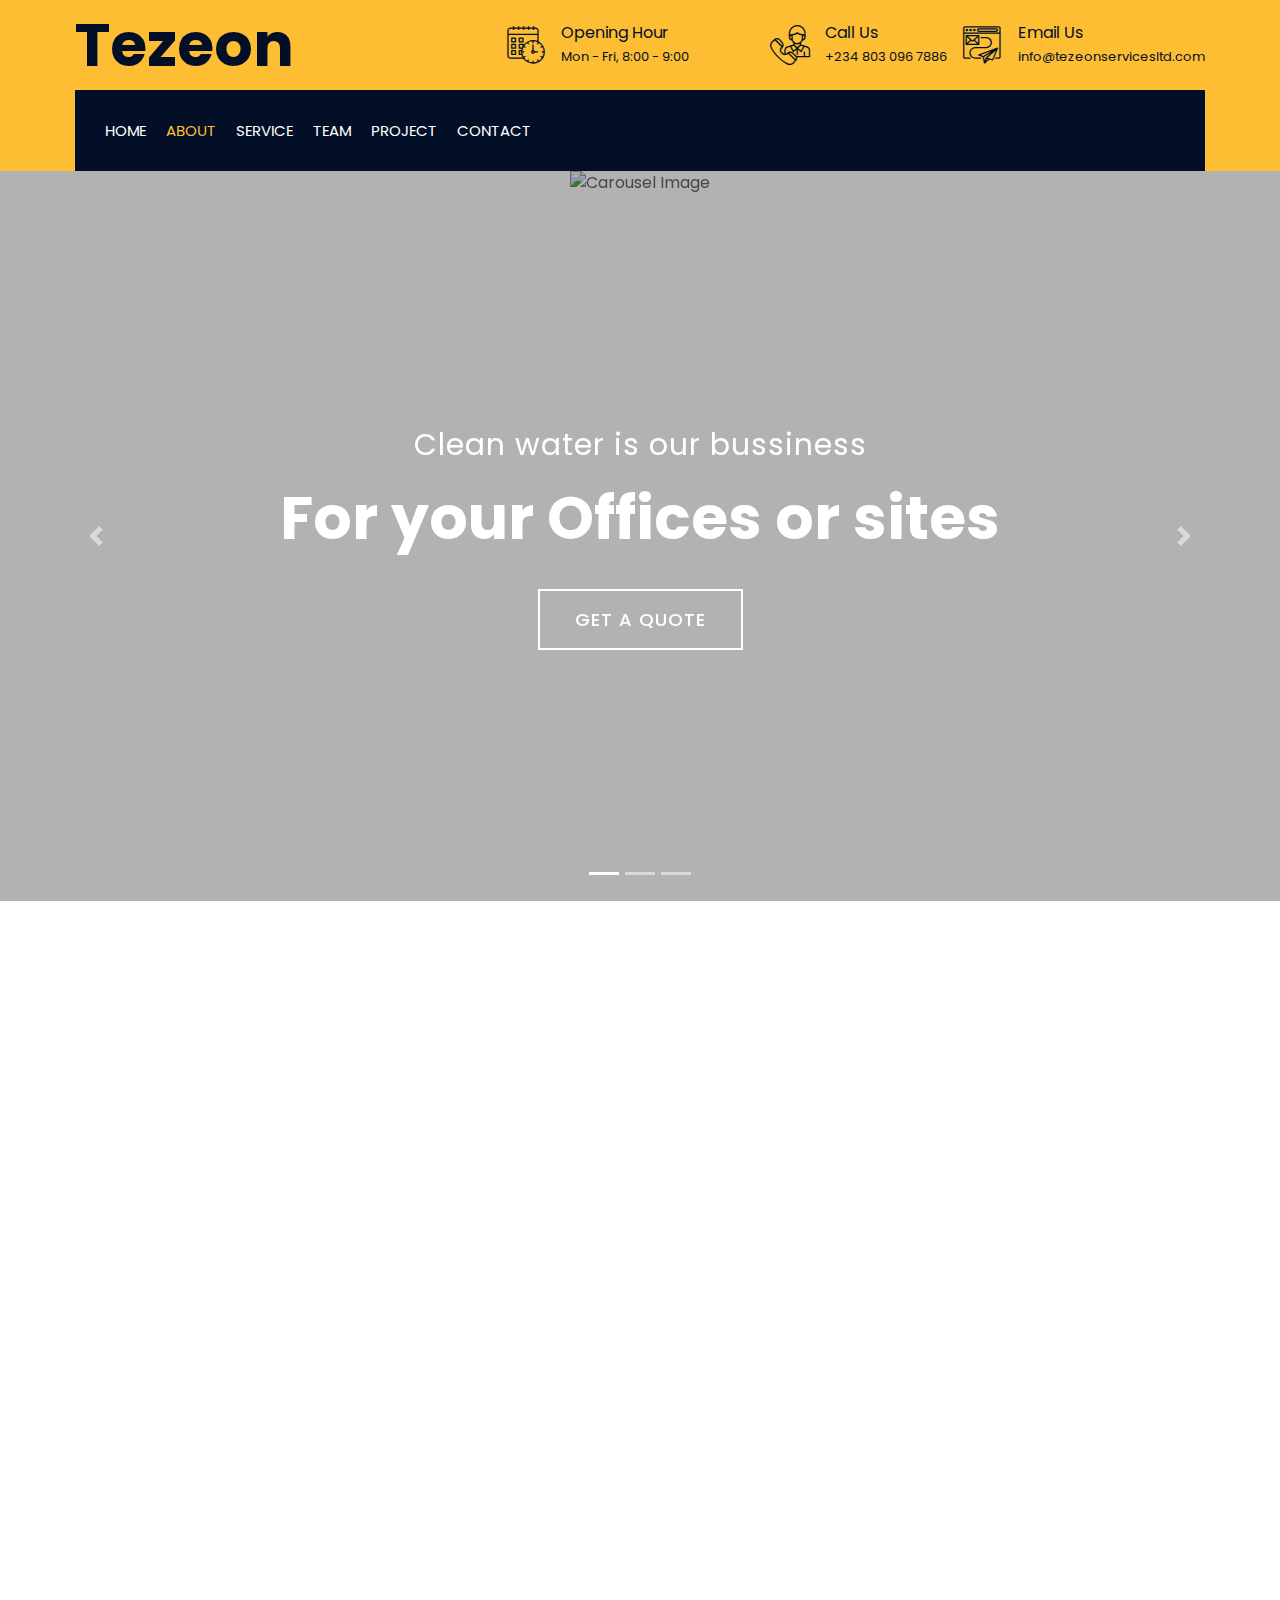
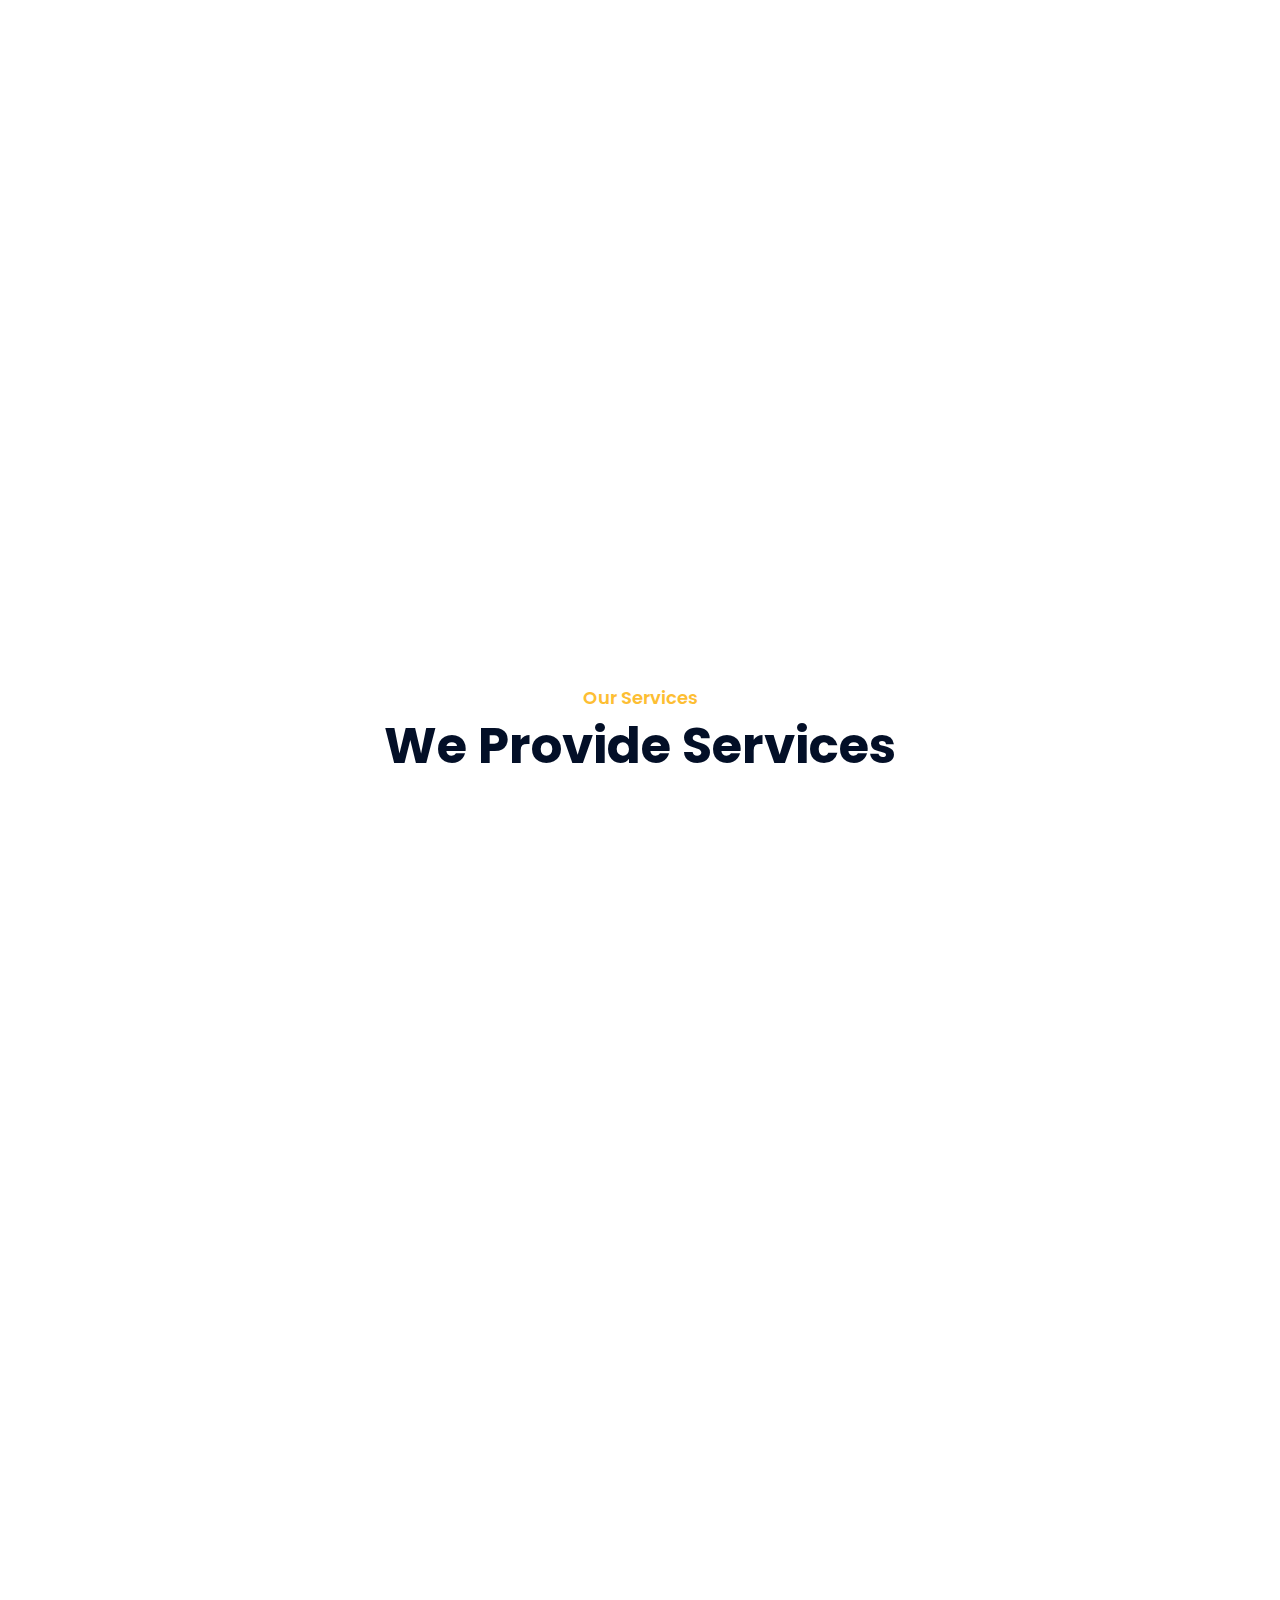
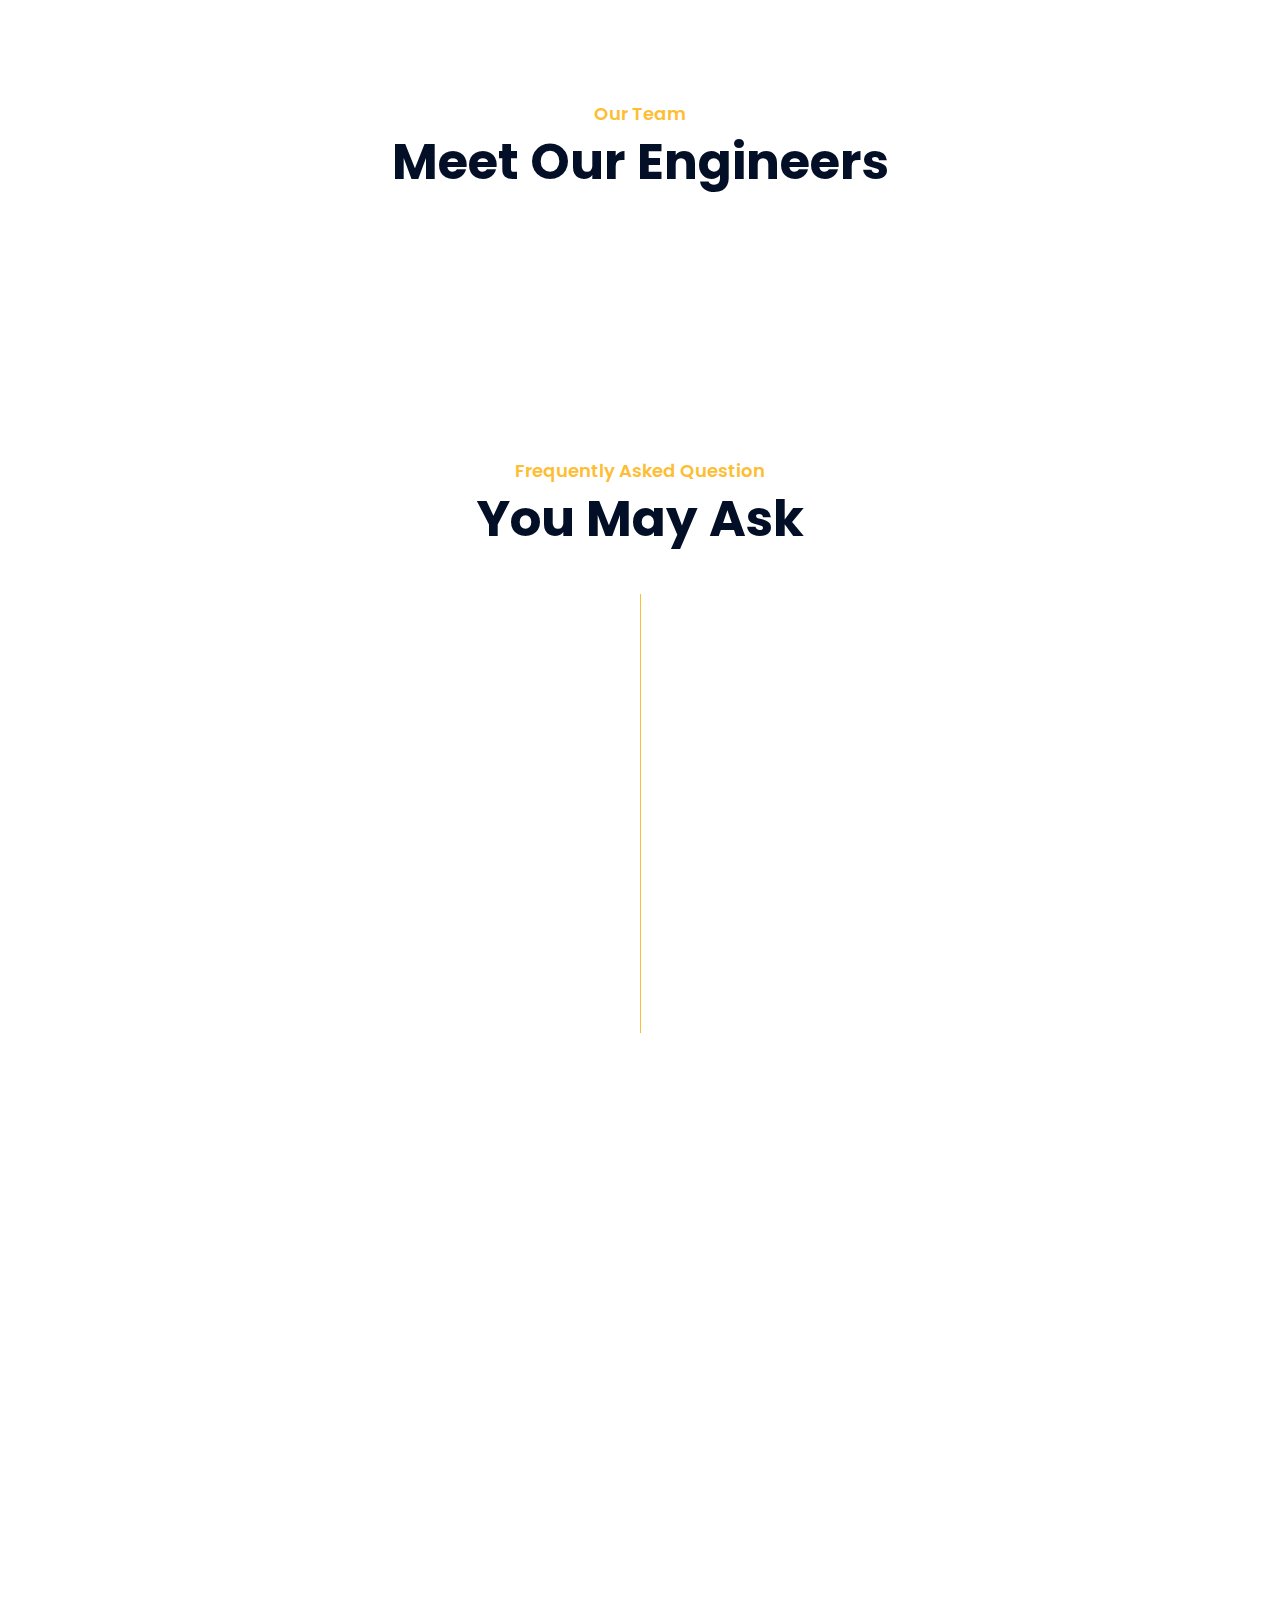
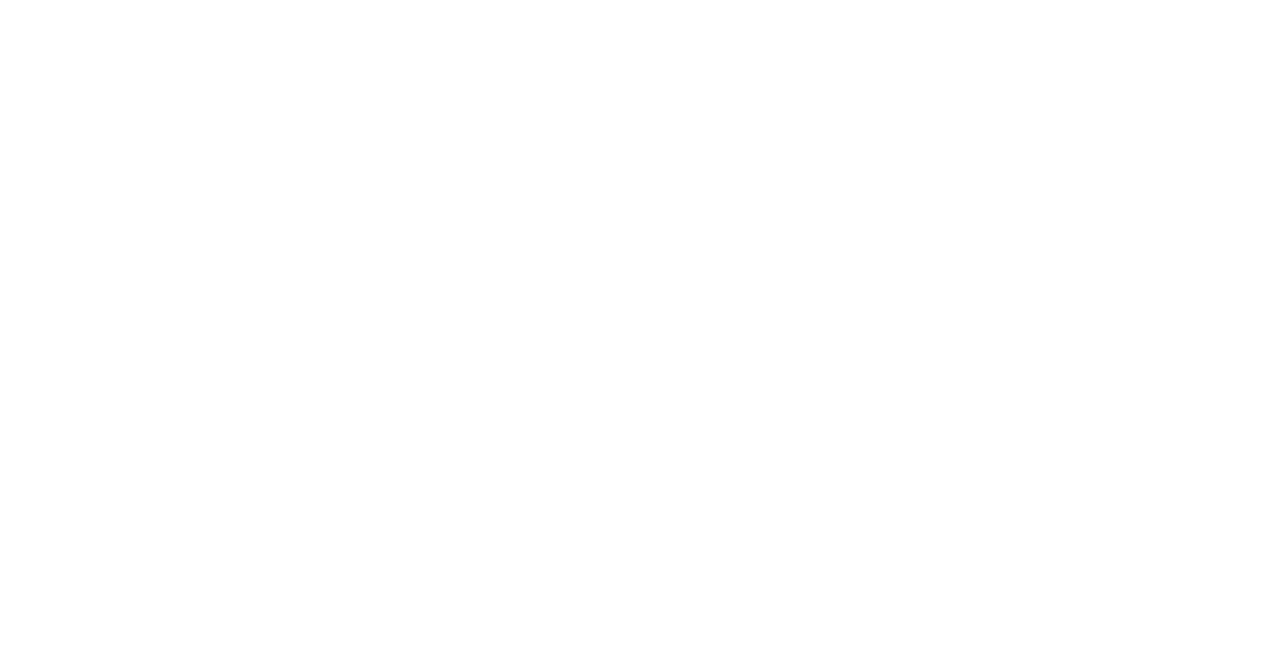
==== commit 611b1862: "done" ====
--- a/index.html
+++ b/index.html
@@ -36,7 +36,7 @@
                         <div class="col-lg-4 col-md-12">
                             <div class="logo">
                                 <a href="index.html">
-                                    <h1>Tezeon Services limited</h1>
+                                    <h1>Tezeon</h1>
                                     <!-- <img src="img/logo.jpg" alt="Logo"> -->
                                 </a>
                             </div>
@@ -248,7 +248,7 @@
                                         <i class="flaticon-worker"></i>
                                     </div>
                                     <div class="fact-text">
-                                        <h2 data-toggle="counter-up">5</h2>
+                                        <h2 data-toggle="counter-up">20</h2>
                                         <p>Expert Workers</p>
                                     </div>
                                 </div>
@@ -596,7 +596,7 @@
                                     </div>
                                     <div id="collapseOne" class="collapse" data-parent="#accordion-1">
                                         <div class="card-body">
-                                            Yes we do. we can work anywhere in the Globe, all that is required is to mobile us for the location and we would deliver faithfully.
+                                            Yes we do. we can work anywhere in the Globe, all that is required is to mobilization to the location and we would deliver faithfully.
                                         </div>
                                     </div>
                                 </div>
